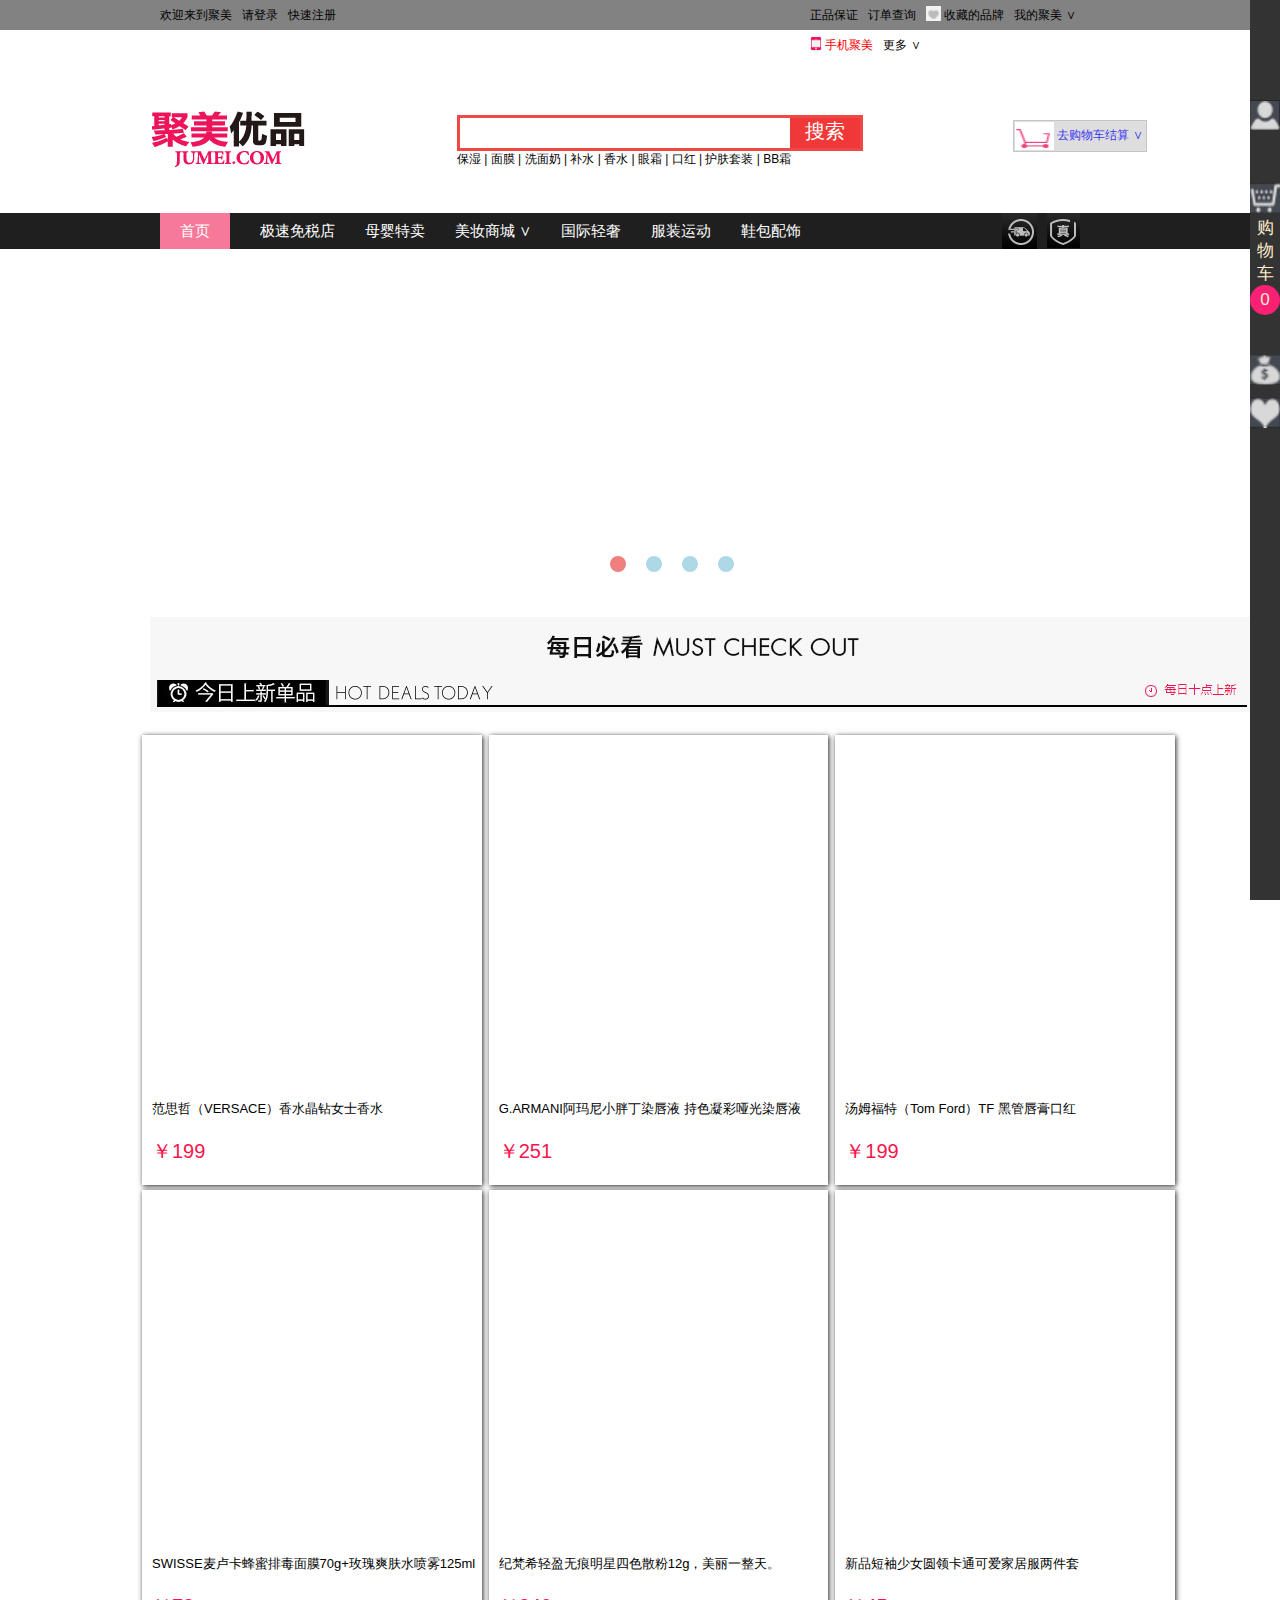
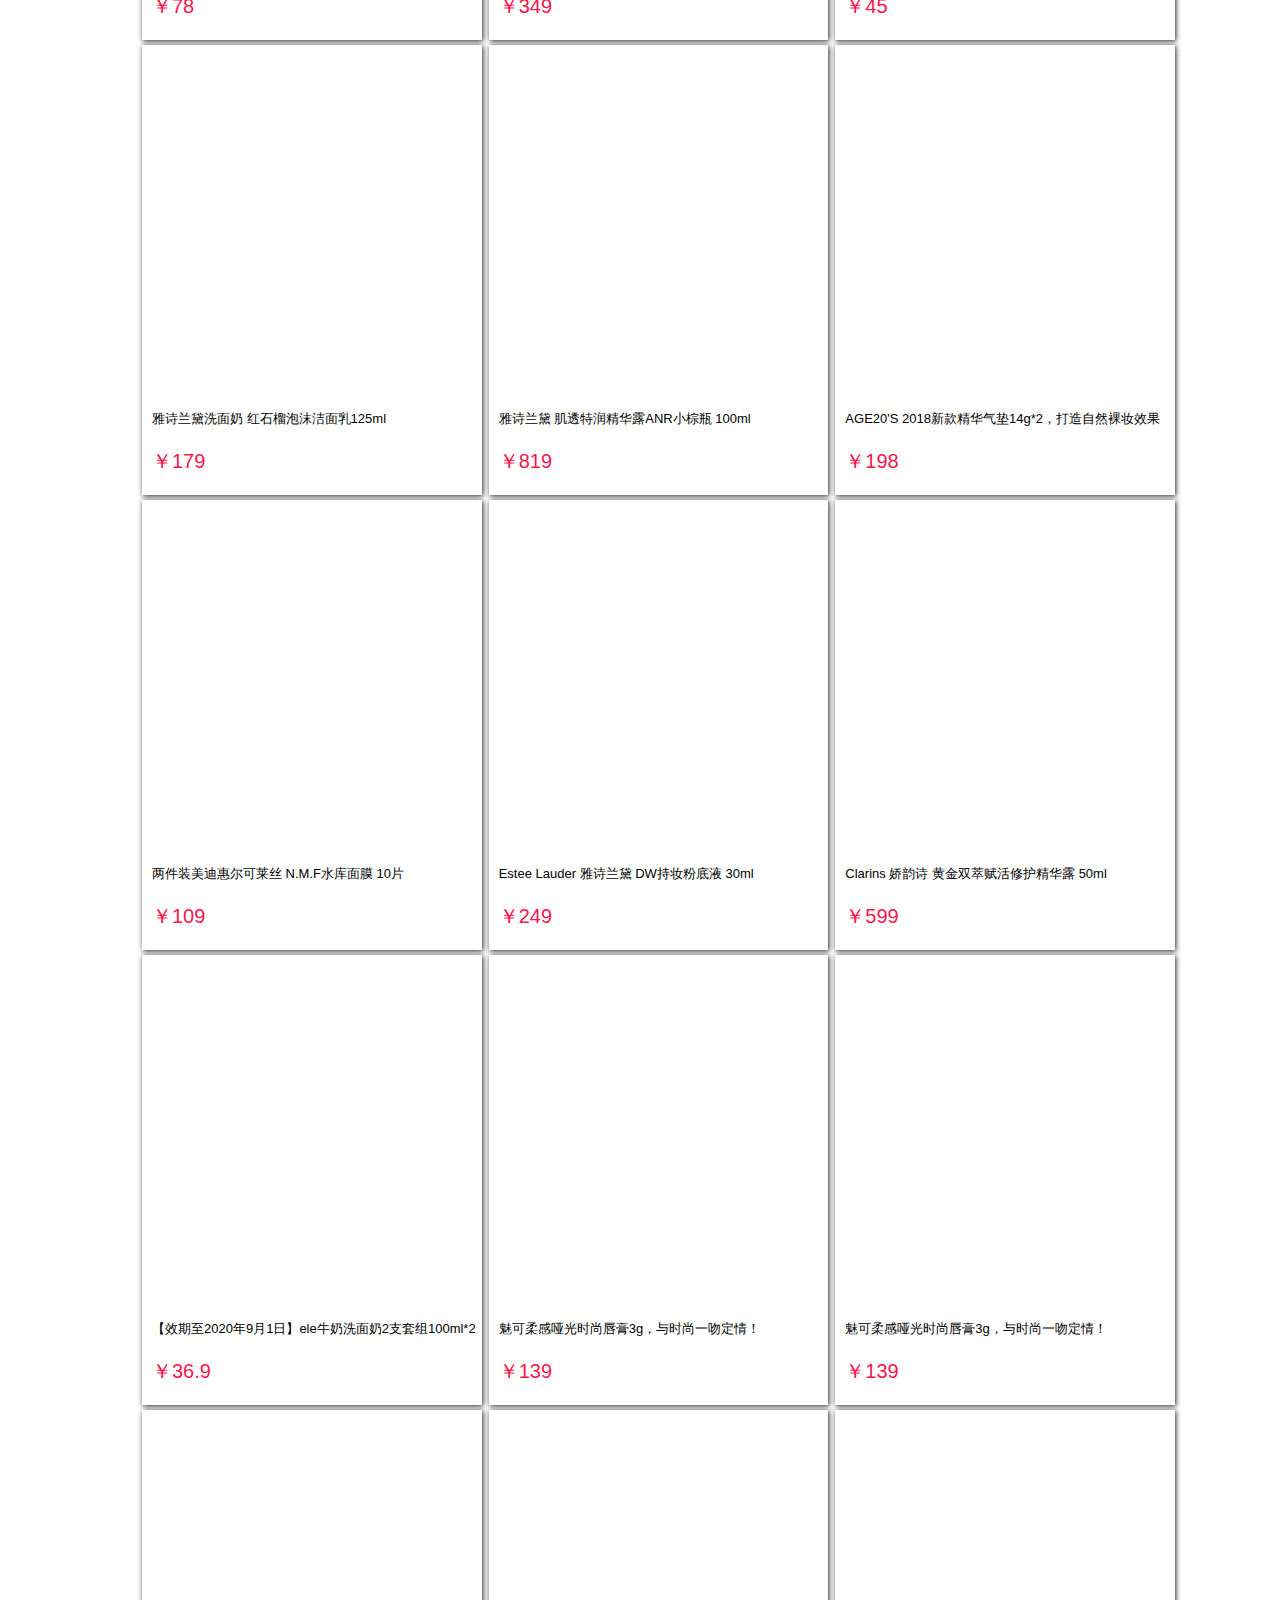
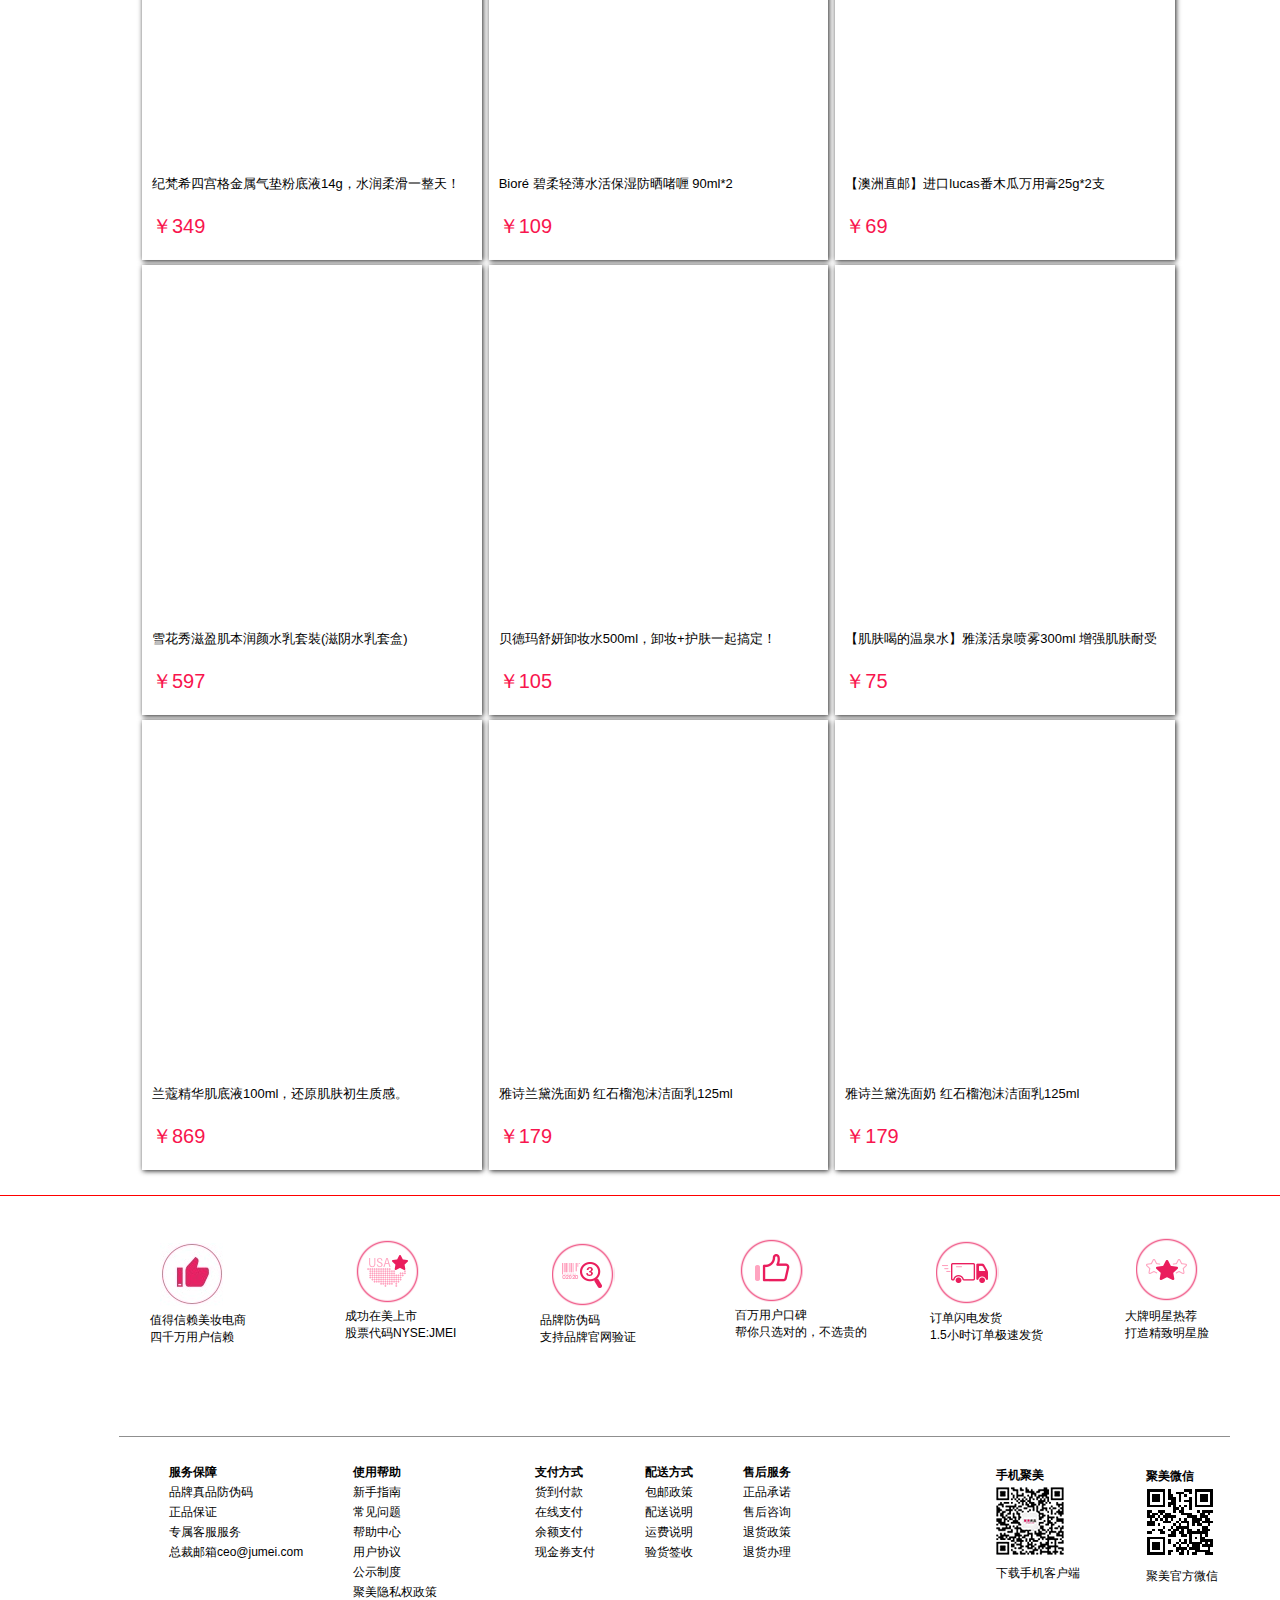
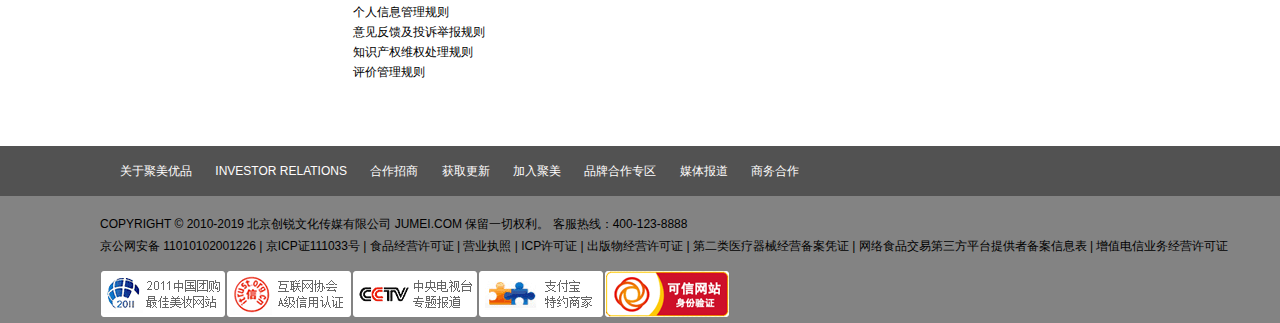
==== 聚美优品2/index.html @ dcc4bcd7 "聚美优品2" ====
<!DOCTYPE html>
<html lang="en">
<head>
    <meta charset="UTF-8">
    <meta name="viewport" content="width=device-width, initial-scale=1.0">
    <title>Document</title>
    <link rel="stylesheet" href="css/reset.min.css">
    <link rel="stylesheet" href="index.css">
</head>
<body>
    <div class="shopMall">
        <div class="header_top clearfix">
            <div class="header_top_left">
                <ul>
                    <li>
                        欢迎来到聚美
                    </li>
                    <li>
                        <a href="javascript:;">请登录</a>
                    </li>
                    <li>
                        <a href="javascript:;">快速注册</a>
                    </li>
                </ul>
            </div>
            <div class="header_top_right">
                <ul>
                    <li>
                        <a href="javascript:;">正品保证</a>
                    </li>
                    <li>
                        <a href="javascript:;">订单查询</a>
                    </li>
                    <li>
                        <img src="./img/心.png" alt="">
                        <a href="javascript:;">收藏的品牌</a>
                    </li>
                    <li id="cur">
                        <a href="javascript:;">我的聚美 &or;</a>
                    </li>
                    <li>
                        <img src="./img/shouji.png" alt="" class="icon">
                        <a href="javascript:;" class="cap">手机聚美</a>
                    </li>
                    <li id="cue">
                        <a href="javascript:;">更多 &or;</a>
                    </li>
                </ul>
            </div>
            <div class="header_top_right_bottom1">
                <ul class="lat1">
                    <li>我的订单</li>
                    <li>我的现金卷</li>
                    <li>我的红包</li>
                    <li>我的余额</li>
                    <li>我的提现退款</li>
                    <li>我的收藏</li>
                    <li>我的心愿单</li>
                    <li>会员中心</li>
                    <li>礼品卡退换</li>
                </ul>
            </div>
            <div class="header_top_right_bottom2">
                <div class="lat2">
                    <div>
                        <a href="javascript:;">邀请好友</a>
                    </div>
                    <div>
                        <a href="javascript:;">加入收藏</a>
                    </div>
                    <div>
                        <!-- <div id="sina">
                            <img src="./img/sina_er.png" alt="">
                        </div> -->
                        <div id="sina1">
                            <a href="javascript:;">新浪微博</a>
                        </div>
                    </div>
                    <div>
                        <!-- <div class="weixin">
                            <img src="./img/jumei_weixin_header1.png" alt="">
                        </div> -->
                        <a href="javascript:;">聚美微信</a>
                    </div>
                    <div>
                        <a href="javascript:;">百度贴吧</a>
                    </div>
                    <div>
                        <!-- <div class="qq">
                            <img src="./img/qq_er.png" alt="">
                        </div>  -->
                        <a href="javascript:;">腾讯微博</a>
                    </div>
                    <div>
                        <!-- <div class="ren">
                            <img src="./img/renren_er.png" alt="">
                        </div> -->
                        <a href="javascript:;">人人公众</a>
                    </div>
                </div>
            </div>
        </div>
        <div class="header_middle clearfix">
            <div class="header_middle_logo" id="middle">
                <img src="./img/logo.png" alt="">
            </div>
            <div class="header_middle_search" id="middle">
                <div class="header_middle_search_up">
                    <a href="javascript:;">搜索</a>
                </div>
                <div class="header_middle_search_bottom">
                    保湿 | 面膜 | 洗面奶 | 补水 | 香水 | 眼霜 | 口红 | 护肤套装 | BB霜
                </div>
            </div>
            <div class="header_middle_car" id="middle">
                <img src="./img/cart.gif" alt="">
                <a href="javascript:;">去购物车结算 &or;</a>
            </div>
            <div class="header_middle_car_in">
                <p>购物车中还没有商品，</p>
                <p>快去挑选心爱的商品吧！</p>
            </div>
        </div>
        <div class="header_bottom clearfix">
            <div class="header_middle_left">
                <ul>
                    <li class="page">
                        <a href="javascript:;">首页</a>
                    </li>
                    <li>
                        <a href="javascript:;">极速免税店</a>
                    </li>
                    <li>
                        <a href="javascript:;">母婴特卖</a>
                    </li>
                    <li>
                        <a href="javascript:;">美妆商城 &or;</a>
                    </li>
                    <li>
                        <a href="javascript:;">国际轻奢</a>
                    </li>
                    <li>
                        <a href="javascript:;">服装运动</a>
                    </li>
                    <li>
                        <a href="javascript:;">鞋包配饰</a>
                    </li>
                </ul>
            </div>
            <div class="header_middle_right">
                <ul>
                    <li>
                        <a href="javascript:;">
                            <img src="./img/zhen.png" alt="">
                        </a>
                    </li>
                    <li>
                        <a href="javascript:;">
                            <img src="./img/che.png" alt="">
                        </a>
                    </li>
                </ul>
            </div>
        </div>
        <div class="banner">
            <div class="wrapper">
                <div class="slide">
                    <img src="./img/1.png" alt="">
                </div>
                <div class="slide">
                    <img src="./img/2.png" alt="">
                </div>
                <div class="slide">
                    <img src="./img/3.png" alt="">
                </div>
                <div class="slide">
                    <img src="./img/4.png" alt="">
                </div>
            </div>
            <ul class="pagination">
                <li class="active"></li>
                <li></li>
                <li></li>
                <li></li>
            </ul>
        </div>
        <div class="banner_top">
            <div class="banner_logo">
                <img src="./img/7.png" alt="">
            </div>
        </div>
        <div class="contain">
            <div class="column">
                <!-- <div class="card">
                    <a href="#">
                        <div class="lazyImageBox">
                            <img src="img/QQ图片20200507163438.png" alt="" data-image="img/QQ图片20200507163438.png">
                            <div class="ground">
                            </div>
                            <div class="left">
                                <p>+加入购物车</p>
                            </div>
                            <div class="right">
                                <p>海外直采</p>
                            </div>
                        </div>
                        <p class="maid">whoo 后 拱辰享 美 奢华黄金气垫 BB霜 CC霜 遮瑕</p>
                        <p class="meid">￥279</p>
                    </a>
                </div> -->
            </div>
            <div class="column">
            </div>
            <div class="column">
            </div>
        </div>
        <div class="footer clearfix"> 
            <div class="footer_top">
                <ul>
                    <li class="ltems1">
                        <img src="./img/8.png" alt="">
                        <p class="list">值得信赖美妆电商</p>
                        <p class="last">四千万用户信赖</p>
                    </li>
                    <li class="ltems2">
                        <img src="./img/9.png" alt="">
                        <p class="list">成功在美上市</p>
                        <p class="last">股票代码NYSE:JMEI</p>
                    </li>
                    <li class="ltems3">
                        <img src="./img/10.png" alt="">
                        <p class="list">品牌防伪码</p>
                        <p class="last">支持品牌官网验证</p>
                    </li>
                    <li class="ltems4">
                        <img src="./img/11.png" alt="">
                        <p class="list">百万用户口碑</p>
                        <p class="last">帮你只选对的，不选贵的</p>
                    </li>
                    <li class="ltems5">
                        <img src="./img/12.png" alt="">
                        <p class="list">订单闪电发货</p>
                        <p class="last">1.5小时订单极速发货</p>
                    </li>
                    <li class="ltems6">
                        <img src="./img/13.png" alt="">
                        <p class="list">大牌明星热荐</p>
                        <p class="last">打造精致明星脸</p>
                    </li class="ltems1">
                </ul>
            </div>
            <div class="footer_face">
                <div class="footer_face_left">
                    <dl>
                        <h4>服务保障</h4>
                        <dd>品牌真品防伪码</dd>
                        <dd>正品保证</dd>
                        <dd>专属客服服务</dd>
                        <dd>总裁邮箱ceo@jumei.com</dd>
                    </dl>
                    <dl>
                        <h4>使用帮助</h4>
                        <dd>新手指南</dd>
                        <dd>常见问题</dd>
                        <dd>帮助中心</dd>
                        <dd>用户协议</dd>
                        <dd>公示制度</dd>
                        <dd>聚美隐私权政策</dd>
                        <dd>个人信息管理规则</dd>
                        <dd>意见反馈及投诉举报规则</dd>
                        <dd>知识产权维权处理规则</dd>
                        <dd>评价管理规则</dd>
                    </dl>
                    <dl>
                        <h4>支付方式</h4>
                        <dd>货到付款</dd>
                        <dd>在线支付</dd>
                        <dd>余额支付</dd>
                        <dd>现金券支付</dd>
                    </dl>
                    <dl>
                        <h4>配送方式</h4>
                        <dd>包邮政策</dd>
                        <dd>配送说明</dd>
                        <dd>运费说明</dd>
                        <dd>验货签收</dd> 
                    </dl>
                    <dl>
                        <h4>售后服务</h4>
                        <dd>正品承诺</dd>
                        <dd>售后咨询</dd>
                        <dd>退货政策</dd>
                        <dd>退货办理</dd>
                    </dl>
                </div>
                <div class="footer_face_right">
                    <div class="footer_face_right_iphone">
                        <h4>手机聚美</h4>
                        <img src="./img/14.png" alt="">
                        <p>下载手机客户端</p>
                    </div>
                    <div class="footer_face_right_window">
                        <h4>聚美微信</h4>
                        <img src="./img/15.png" alt="">
                        <p>聚美官方微信</p>
                    </div>
                </div>
            </div>
        </div>
        <div class="bottom clearfix">
            <div class="footer_arm clearfix">
                <div class="footer_arm_top"> 
                    <a href="javascript:;">关于聚美优品</a>
                    <a href="javascript:;">INVESTOR RELATIONS</a>
                    <a href="javascript:;">合作招商</a>
                    <a href="javascript:;">获取更新</a>
                    <a href="javascript:;">加入聚美</a>
                    <a href="javascript:;">品牌合作专区</a>
                    <a href="javascript:;">媒体报道</a>
                    <a href="javascript:;">商务合作</a>  
                </div>
            </div>
            <div class="footer_eyes clearfix">
                <div class="footer_eyes_bottom">
                    <p>COPYRIGHT © 2010-2019 北京创锐文化传媒有限公司 JUMEI.COM 保留一切权利。 客服热线：400-123-8888</p>
                    <p>京公网安备 11010102001226 | 京ICP证111033号 | 食品经营许可证 | 营业执照 | ICP许可证 | 出版物经营许可证 | 第二类医疗器械经营备案凭证 | 网络食品交易第三方平台提供者备案信息表 | 增值电信业务经营许可证
                    </p>
                    <img src="./img/footer_btm_icon.png" alt="">
                </div>
            </div>
        </div>
        <!-- <div class="navigation_left" id="">
            <img src="./img/26.png" alt="">
        </div> -->
        <div class="navigation_left" id="coom">
            <div class="navigation_left_top" id="cood">
                <p>聚美首页</p>
            </div>
            <div class="navigation_left_tiddle" id="cool">
                <p>每日必看</p>
            </div>
            <div class="navigation_left_bottom" id="coos">
                <p>上新单品</p>
            </div>
        </div>
        <div class="navigation_sidebar">
            <div class="navigation_sidebar_nav1">
                <img src="./img/20.png" alt="">
                <div class="navigation_sidebar_nav1_shop">
                    <img src="./img/25.png" alt="" id="shop1">
                    <img src="./img/26.jpg" alt="" id="shop2">
                    <p id="shop3">你好请<a href="">登录</a>|<a href="">注册</a></p>
                    <p id="shop4">我的订单</p>
                    <p id="shop5">我的收藏</p>
                </div>
            </div>
            <div class="navigation_sidebar_nav2">
                <img src="./img/21.png" alt="">
                <p>购物车</p>
                <div class="navigation_sidebar_nav2_num">
                    <p>0</p>
                </div>
            </div>
            <div class="navigation_sidebar_nav3">
                <img src="./img/22.png" alt="">
                <div class="navigation_sidebar_nav3_property">
                    <p>我的财产</p>
                </div>
                <em></em>
            </div>
            <div class="navigation_sidebar_nav4">
                <img src="./img/23.png" alt="">
                <div class="navigation_sidebar_nav4_wish">
                    <p>我的心愿单</p>
                    <em></em>
                </div>
                
            </div>
        </div>
    </div>
</body>
    <script src="./js/jquery.min.js"></script>
    <script src="./js/planting.js"></script>
    <script src="./js/loading.js"></script>
    <script src="./js/down.js"></script>
    <script>
		window.onscroll = function () {
			let sT = document.documentElement.scrollTop,
				cH = document.documentElement.clientHeight;
			if (sT >= cH) {
				coom.style.display = 'block';
			} else {
				coom.style.display = 'none';
			}
		};
		cood.onclick = function () {
			document.documentElement.scrollTop = 0;
        };
        cool.onclick = function () {
			document.documentElement.scrollTop = 600;
        };
        coos.onclick = function () {
			document.documentElement.scrollTop = 650;
        };
    </script>
</html>
---- 聚美优品2/index.css ----
body {
  height: 100%;
}
html {
  height: 100%;
}
.shopMall {
  width: 100%;
  height: 100%;
  position: relative;
  top: 0;
  left: 0;
}
.shopMall .header_top {
  position: relative;
  width: 100%;
  height: 30px;
  line-height: 30px;
  background: #838282;
  margin: 0 auto;
  /*position: absolute;
        left: 0;
        top: 0;*/
}
.shopMall .header_top .header_top_left {
  padding-left: 150px;
}
.shopMall .header_top .header_top_left ul li:nth-child(1) {
  padding-left: -10px;
}
.shopMall .header_top .header_top_left ul li {
  padding-left: 10px;
  float: left;
}
.shopMall .header_top .header_top_left ul li a {
  color: black;
}
.shopMall .header_top .header_top_left ul li a:hover {
  color: red;
  cursor: pointer;
}
.shopMall .header_top .header_top_right {
  margin-left: 800px;
  padding-right: 150px;
}
.shopMall .header_top .header_top_right ul li {
  padding-left: 10px;
  float: left;
}
.shopMall .header_top .header_top_right ul li a {
  color: black;
}
.shopMall .header_top .header_top_right ul li a:hover {
  color: red;
  cursor: pointer;
}
.shopMall .header_top .header_top_right ul li img {
  display: inline-block;
  vertical-align: middle;
  width: 15px;
  height: 15px;
  margin-bottom: 5px;
}
.shopMall .header_top .header_top_right ul li .cap {
  color: red;
}
.shopMall .header_top .header_top_right ul li .icon {
  width: 12px;
  height: 15px;
}
.shopMall .header_top .header_top_right_bottom1 {
  display: none;
  z-index: 10;
  position: absolute;
  right: 250px;
  top: 29px;
  border: 1px solid #b4b4b4;
}
.shopMall .header_top .header_top_right_bottom1 .lat1 {
  width: 100px;
  height: 280px;
  background-color: #ffffff;
}
.shopMall .header_top .header_top_right_bottom1 .lat1 li {
  margin-left: 15px;
}
.shopMall .header_top .header_top_right_bottom1 .lat1 li:hover {
  color: red;
  cursor: pointer;
}
.shopMall .header_top .header_top_right_bottom2 {
  background-color: white;
  z-index: 10;
  display: none;
  position: absolute;
  right: 90px;
  top: 30px;
  border: 1px solid #b4b4b4;
  text-align: center;
}
.shopMall .header_top .header_top_right_bottom2 .lat2 {
  width: 100px;
  height: 250px;
}
.shopMall .header_top .header_top_right_bottom2 .lat2 .sina {
  background-color: #f8caa2;
  position: absolute;
  top: 0;
  left: -65px;
  width: 85px;
  height: 85px;
  border: 1px solid #b4b4b4;
  text-align: center;
}
.shopMall .header_top .header_top_right_bottom2 .lat2 .sina img {
  width: 70px;
  height: 70px;
  margin-top: 5px;
}
.shopMall .header_top .header_top_right_bottom2 .lat2 .weixin {
  background-color: #f8caa2;
  position: absolute;
  top: 0;
  left: -65px;
  width: 85px;
  height: 85px;
  border: 1px solid #b4b4b4;
  text-align: center;
}
.shopMall .header_top .header_top_right_bottom2 .lat2 .weixin img {
  width: 70px;
  height: 70px;
  margin-top: 5px;
}
.shopMall .header_top .header_top_right_bottom2 .lat2 .qq {
  background-color: #f8caa2;
  position: absolute;
  top: 0;
  left: -65px;
  width: 85px;
  height: 85px;
  border: 1px solid #b4b4b4;
  text-align: center;
}
.shopMall .header_top .header_top_right_bottom2 .lat2 .qq img {
  width: 70px;
  height: 70px;
  margin-top: 5px;
}
.shopMall .header_top .header_top_right_bottom2 .lat2 .ren {
  background-color: #f8caa2;
  position: absolute;
  top: 0;
  left: -65px;
  width: 85px;
  height: 85px;
  border: 1px solid #b4b4b4;
  text-align: center;
}
.shopMall .header_top .header_top_right_bottom2 .lat2 .ren img {
  width: 70px;
  height: 70px;
  margin-top: 5px;
}
.shopMall .header_top .header_top_right_bottom2 .lat2 a {
  color: black;
}
.shopMall .header_top .header_top_right_bottom2 .lat2 a:hover {
  color: red;
}
.shopMall .header_middle {
  display: inline-block;
  width: 1349px;
  height: 100px;
  margin-top: 50px;
  margin-left: 150px;
  /*.header_middle_logo{
            position: absolute;
            left: 150px;
            top: 0;
        }*/
}
.shopMall .header_middle #middle {
  float: left;
}
.shopMall .header_middle .header_middle_search {
  /*position: absolute;
            left: 470px;
            top: 0;*/
  margin-left: 150px;
}
.shopMall .header_middle .header_middle_search .header_middle_search_up {
  margin-top: 5px;
  width: 400px;
  height: 30px;
  border: 3px solid #f04747;
}
.shopMall .header_middle .header_middle_search .header_middle_search_up a {
  width: 70px;
  height: 30px;
  text-align: center;
  background-color: #f03838;
  font-size: 20px;
  float: right;
  color: #fff;
}
.shopMall .header_middle .header_middle_car {
  width: 130px;
  background-color: #d8d6d6;
  opacity: 0.8;
  /*position: absolute;
            top: 10px;
            right: 180px;*/
  border: 1px solid #b8b7b7;
  padding: 1px 1px;
  margin-left: 150px;
  margin-top: 10px;
}
.shopMall .header_middle .header_middle_car img {
  display: inline-block;
  vertical-align: middle;
  width: 39px;
  height: 28px;
}
.shopMall .header_middle .header_middle_car_in {
  position: absolute;
  right: 202px;
  top: 122px;
  display: none;
  width: 180px;
  height: 50px;
  z-index: 10;
  border: 1px solid #bbbbbb;
}
.shopMall .header_middle .header_middle_car_in p {
  text-align: center;
}
.shopMall .header_bottom {
  width: 100%;
  line-height: 36px;
  height: 36px;
  background: #1f1f1f;
}
.shopMall .header_bottom .header_middle_left {
  margin-left: 130px;
  font-size: 15px;
}
.shopMall .header_bottom .header_middle_left .page {
  width: 70px;
  height: 36px;
  line-height: 36px;
  background-color: #f67999;
  text-align: center;
}
.shopMall .header_bottom .header_middle_left li {
  float: left;
  margin-left: 30px;
}
.shopMall .header_bottom .header_middle_left li a {
  color: #fff;
}
.shopMall .header_bottom .header_middle_right {
  margin-right: 200px;
}
.shopMall .header_bottom .header_middle_right li {
  float: right;
  margin-left: 10px;
}
.shopMall .banner {
  display: inline-block;
  position: relative;
  top: -13px;
  left: 0;
  width: 1349px;
  height: 351px;
  overflow: hidden;
}
.shopMall .banner .wrapper {
  width: 100%;
  height: 100%;
  overflow: hidden;
}
.shopMall .banner .wrapper .slide {
  position: absolute;
  top: 0;
  left: 0;
  z-index: 0;
  opacity: 0;
  transition: opacity 0.3s;
}
.shopMall .banner .wrapper .slide img {
  width: 1366px;
  height: 351px;
  overflow: hidden;
}
.shopMall .banner .wrapper .slide .slide:nth-child(1) {
  z-index: 1;
  opacity: 1;
}
.shopMall .banner .pagination {
  width: 150px;
  position: relative;
  bottom: 50px;
  left: 50%;
  z-index: 1;
  transform: translateX(-50%);
  padding: 5px 10px;
  background: rgba(255, 255, 255, 0.3);
  font-size: 0;
  border-radius: 26px;
}
.shopMall .banner .pagination li {
  display: inline-block;
  margin: 0 10px;
  width: 16px;
  height: 16px;
  border-radius: 50%;
  background: lightblue;
  cursor: pointer;
}
.shopMall .banner .pagination .active {
  background: lightcoral;
}
.shopMall .banner_top {
  width: 1120px;
  margin: 0 auto;
  margin-left: 150px;
  overflow: hidden;
}
.shopMall .contain {
  box-sizing: border-box;
  margin: 20px auto;
  padding-left: 30px;
  width: 1070px;
  display: flex;
  justify-content: space-between;
  align-items: flex-start;
}
.shopMall .contain .column {
  box-sizing: border-box;
  width: 350px;
  margin-left: 7px;
}
.shopMall .contain .column .card {
  position: relative;
  margin-bottom: 5px;
  background: #FFF;
  box-shadow: 1px 1px 5px 0 #222;
  overflow: hidden;
}
.shopMall .contain .column .card .lazyImageBox .ground {
  display: none;
  position: absolute;
  top: 0;
  left: 0;
  width: 351px;
  height: 363px;
  background: #ebebeb;
  opacity: 0.3;
}
.shopMall .contain .column .card .lazyImageBox .left {
  display: none;
  float: right;
  width: 80px;
  height: 30px;
  margin-top: 10px;
  margin-right: 10px;
  line-height: 30px;
  padding-left: 15px;
  background-color: #ff0033;
  color: #fff;
  position: absolute;
  right: 0;
  top: 0;
}
.shopMall .contain .column .card .lazyImageBox .right {
  display: none;
  position: absolute;
  bottom: 100px;
  left: 0;
  width: 351px;
  height: 30px;
  line-height: 30px;
  background-color: #f537ac;
  opacity: 0.6;
  /*p{
                            width: 351px;
                            height: 30px;
                            line-height: 30px;
                            padding-top: 300px;
                            text-align: center;
                            color: rgb(10, 10, 10);
                            background-color: blueviolet;
                        }*/
}
.shopMall .contain .column .card .lazyImageBox .right p {
  text-align: center;
  color: #000000;
}
.shopMall .contain .column .card .maid {
  margin-left: 10px;
  font-size: 13px;
  color: black;
}
.shopMall .contain .column .card .meid {
  margin-left: 10px;
  padding: 20px 0 ;
  color: #f8154e;
  font-size: 20px;
}
.shopMall .contain .column .card:hover .ground {
  display: block;
}
.shopMall .contain .column .card:hover .left {
  display: block;
}
.shopMall .contain .column .card:hover .right {
  display: block;
}
.shopMall .footer {
  width: 1349px;
  border-top: 1px solid red;
}
.shopMall .footer .footer_top {
  width: 100%;
  height: 240px;
  margin-left: 135px;
}
.shopMall .footer .footer_top ul li {
  width: 180px;
  height: 200px;
  margin-left: 15px;
  margin-top: 40px;
  float: left;
}
.shopMall .footer .footer_face {
  width: 1111px;
  border-top: 1px solid #8f8f8f;
  margin: 0 auto;
}
.shopMall .footer .footer_face .footer_face_left {
  padding-top: 25px;
}
.shopMall .footer .footer_face .footer_face_left dl {
  float: left;
  margin-left: 50px;
  line-height: 20px;
}
.shopMall .footer .footer_face .footer_face_left dl dt {
  font-weight: 200;
}
.shopMall .footer .footer_face .footer_face_right {
  float: right;
  line-height: 20px;
}
.shopMall .footer .footer_face .footer_face_right .footer_face_right_iphone {
  position: relative;
  top: 0;
  right: 150px;
  padding: 3px 0;
}
.shopMall .footer .footer_face .footer_face_right .footer_face_right_window {
  position: relative;
  top: -120px;
  right: 0;
}
.shopMall .footer .footer_face .footer_face_right .footer_face_right_window img {
  padding: 3px 0;
}
.shopMall .bottom {
  margin-top: 40px;
  width: 1366px;
}
.shopMall .bottom .footer_arm {
  width: 100%;
  height: 50px;
  line-height: 50px;
  background: #525252;
}
.shopMall .bottom .footer_arm .footer_arm_top {
  margin-left: 100px;
}
.shopMall .bottom .footer_arm .footer_arm_top a {
  margin-left: 20px;
  color: #fffdfd;
}
.shopMall .bottom .footer_arm .footer_arm_top a :nth-child(1) {
  margin-left: -20px;
}
.shopMall .bottom .footer_eyes {
  height: 100%;
  padding-top: 15px;
  padding-left: 100px;
  background-color: #838383;
}
.shopMall .bottom .footer_eyes .footer_eyes_bottom p {
  padding-top: 5px;
}
.shopMall .bottom .footer_eyes .footer_eyes_bottom img {
  margin-top: 15px;
}
.shopMall .navigation_left {
  z-index: 10;
  position: fixed;
  left: 80px;
  top: 200px;
  display: none;
}
.shopMall .navigation_left .navigation_left_top {
  width: 50px;
  height: 50px;
  line-height: 50px;
  background-color: #f6429c;
}
.shopMall .navigation_left .navigation_left_tiddle {
  width: 50px;
  height: 50px;
  line-height: 50px;
  background-color: #39fa27;
}
.shopMall .navigation_left .navigation_left_bottom {
  width: 50px;
  height: 50px;
  line-height: 50px;
  background-color: #fb4007;
}
.shopMall .navigation_sidebar {
  z-index: 10;
  position: fixed;
  right: 0;
  top: 0;
  width: 30px;
  height: 100%;
  background: #333333;
}
.shopMall .navigation_sidebar .navigation_sidebar_nav1 {
  margin-top: 100px;
  text-align: center;
  cursor: pointer;
}
.shopMall .navigation_sidebar .navigation_sidebar_nav1 img {
  position: relative;
  text-align: center;
  width: 30px;
  height: 30px;
}
.shopMall .navigation_sidebar .navigation_sidebar_nav1 .navigation_sidebar_nav1_shop {
  z-index: 10;
  display: none;
  width: 300px;
  height: 200px;
  position: absolute;
  border: 1px solid #949393;
  top: 100px;
  right: 30px;
  background-color: #ffffff;
}
.shopMall .navigation_sidebar .navigation_sidebar_nav1 .navigation_sidebar_nav1_shop #shop1 {
  width: 20px;
  height: 20px;
  float: right;
}
.shopMall .navigation_sidebar .navigation_sidebar_nav1 .navigation_sidebar_nav1_shop #shop2 {
  width: 52px;
  height: 52px;
  position: absolute;
  top: 10px;
  right: 120px;
  border-radius: 50%;
}
.shopMall .navigation_sidebar .navigation_sidebar_nav1 .navigation_sidebar_nav1_shop #shop3 {
  position: absolute;
  top: 90px;
  right: 50px;
  text-align: center;
  width: 200px;
  height: 20px;
  background-color: #fcfcfc;
  border-bottom: 1px solid #7c7c7c;
}
.shopMall .navigation_sidebar .navigation_sidebar_nav1 .navigation_sidebar_nav1_shop #shop3 a {
  color: red;
}
.shopMall .navigation_sidebar .navigation_sidebar_nav1 .navigation_sidebar_nav1_shop #shop4 {
  width: 70px;
  height: 30px;
  line-height: 30px;
  text-align: center;
  position: absolute;
  top: 120px;
  right: 150px;
  border: 1px solid #bebebe;
}
.shopMall .navigation_sidebar .navigation_sidebar_nav1 .navigation_sidebar_nav1_shop #shop5 {
  width: 70px;
  height: 30px;
  text-align: center;
  line-height: 30px;
  border: 1px solid #bebebe;
  position: absolute;
  top: 120px;
  right: 70px;
}
.shopMall .navigation_sidebar .navigation_sidebar_nav1:hover .navigation_sidebar_nav1_shop {
  display: block;
}
.shopMall .navigation_sidebar .navigation_sidebar_nav2 {
  cursor: pointer;
  margin-top: 50px;
  text-align: center;
}
.shopMall .navigation_sidebar .navigation_sidebar_nav2 img {
  text-align: center;
  width: 30px;
  height: 30px;
}
.shopMall .navigation_sidebar .navigation_sidebar_nav2 p {
  color: blanchedalmond;
  font-size: 17px;
}
.shopMall .navigation_sidebar .navigation_sidebar_nav2 .navigation_sidebar_nav2_num {
  width: 30px;
  height: 30px;
  line-height: 30px;
  background-color: #fa2174;
  border-radius: 50%;
}
.shopMall .navigation_sidebar .navigation_sidebar_nav3 {
  position: relative;
  cursor: pointer;
  margin-top: 40px;
  text-align: center;
}
.shopMall .navigation_sidebar .navigation_sidebar_nav3 img {
  text-align: center;
  width: 30px;
  height: 30px;
}
.shopMall .navigation_sidebar .navigation_sidebar_nav3 .navigation_sidebar_nav3_property {
  display: none;
  position: absolute;
  right: 40px;
  top: 0;
  width: 70px;
  height: 30px;
  text-align: center;
  line-height: 30px;
  background-color: #333333;
}
.shopMall .navigation_sidebar .navigation_sidebar_nav3 em {
  display: none;
  border: 7px solid;
  border-color: transparent transparent transparent #333333;
  position: absolute;
  left: -10px;
  top: 7px;
  z-index: 1;
}
.shopMall .navigation_sidebar .navigation_sidebar_nav3:hover .navigation_sidebar_nav3_property {
  display: block;
}
.shopMall .navigation_sidebar .navigation_sidebar_nav3:hover em {
  display: block;
}
.shopMall .navigation_sidebar .navigation_sidebar_nav4 {
  position: relative;
  margin-top: 10px;
  cursor: pointer;
  text-align: center;
}
.shopMall .navigation_sidebar .navigation_sidebar_nav4 img {
  text-align: center;
  width: 30px;
  height: 30px;
}
.shopMall .navigation_sidebar .navigation_sidebar_nav4 .navigation_sidebar_nav4_wish {
  display: none;
  position: absolute;
  right: 40px;
  top: 0;
  width: 70px;
  height: 30px;
  text-align: center;
  line-height: 30px;
  background-color: #333333;
  transition: transfrom 0.35s;
}
.shopMall .navigation_sidebar .navigation_sidebar_nav4 em {
  display: none;
  border: 7px solid;
  border-color: transparent transparent transparent #333333;
  position: absolute;
  right: -14px;
  top: 7px;
  z-index: 1;
}
.shopMall .navigation_sidebar .navigation_sidebar_nav4:hover .navigation_sidebar_nav4_wish {
  display: block;
}
.shopMall .navigation_sidebar .navigation_sidebar_nav4:hover em {
  display: block;
}
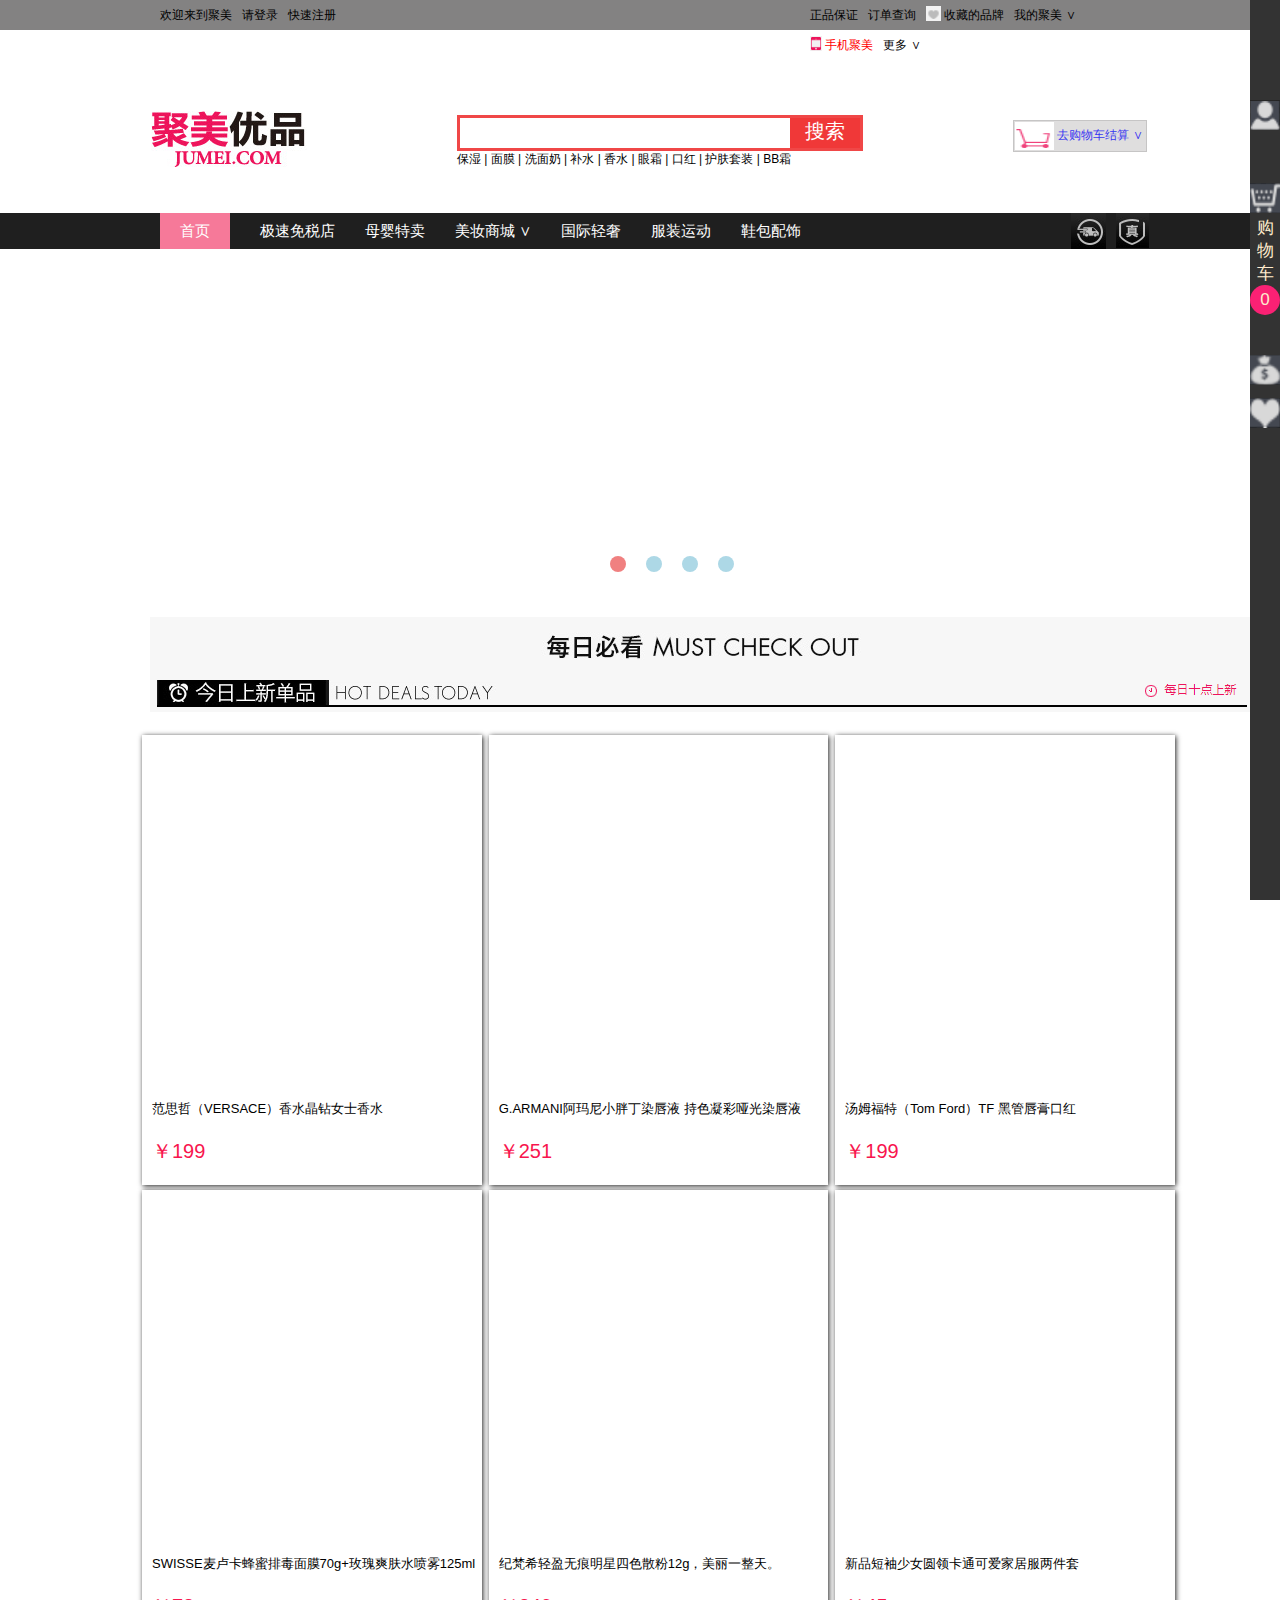
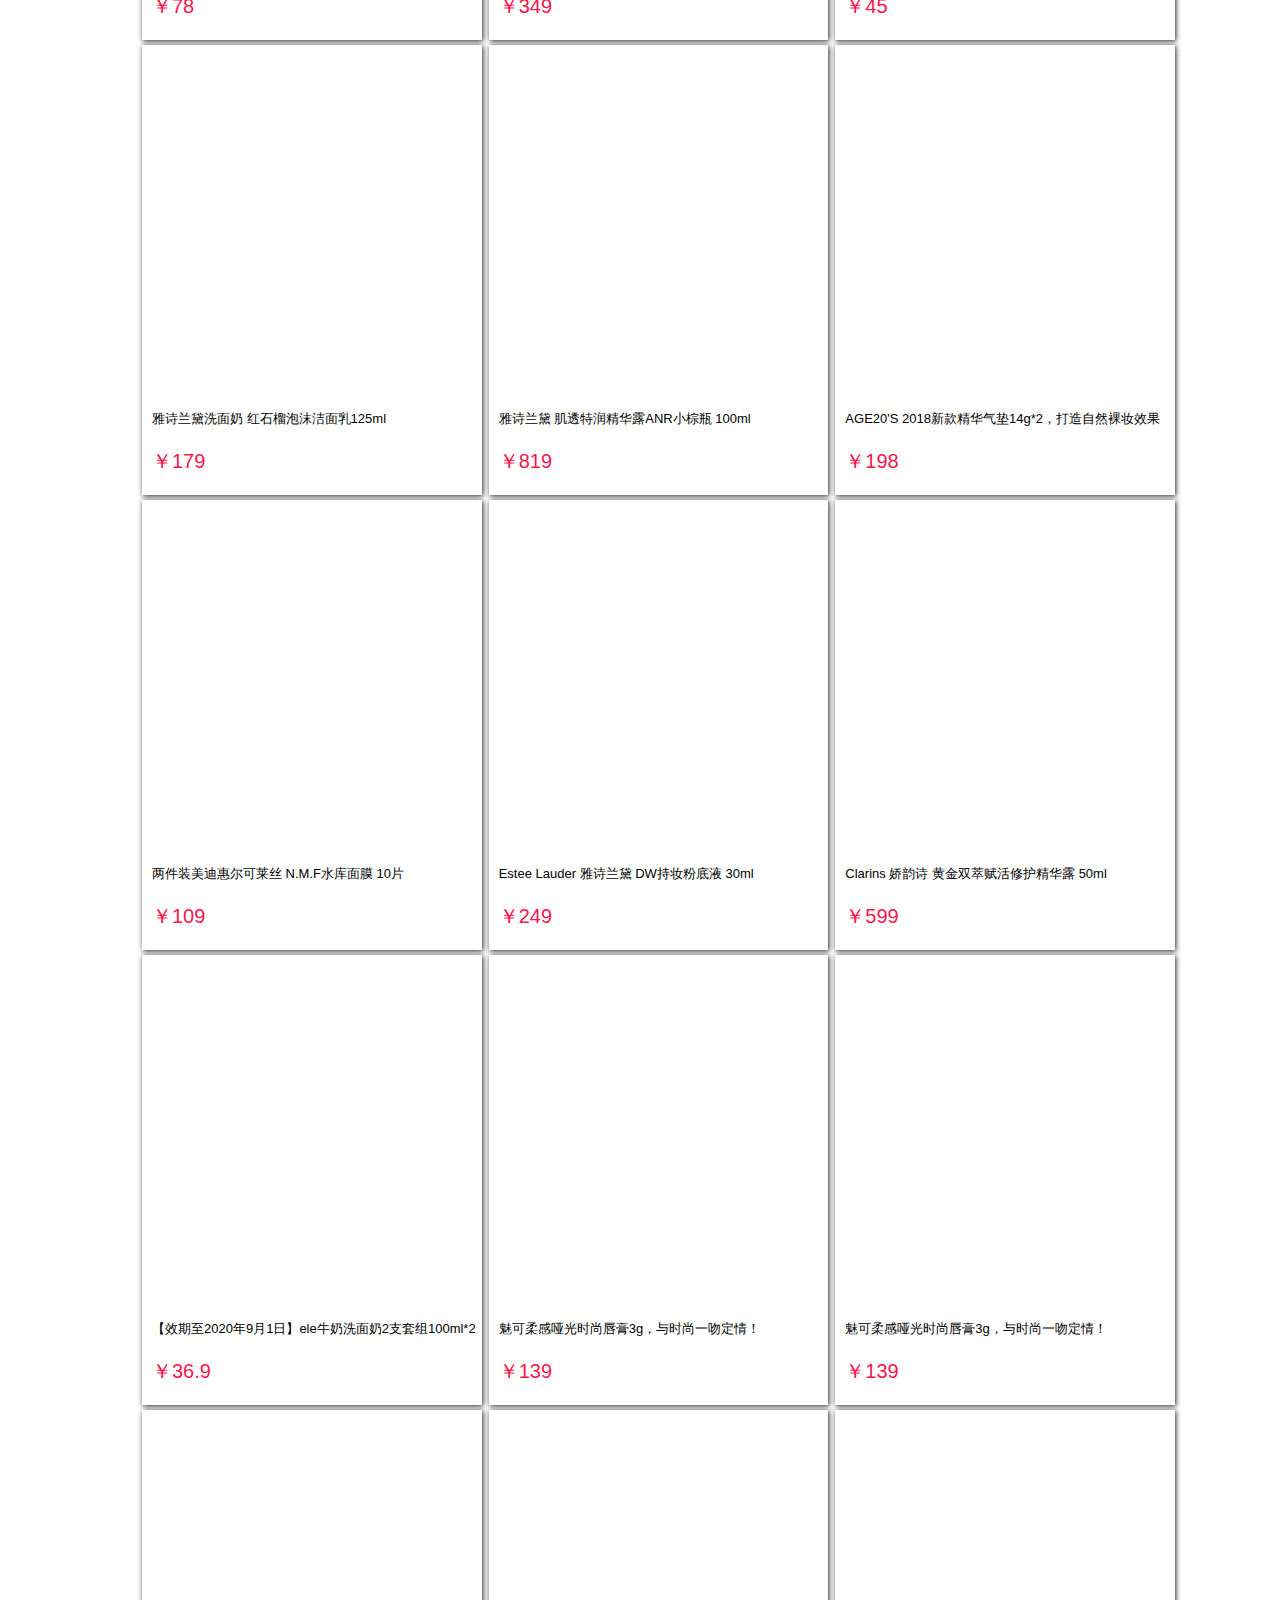
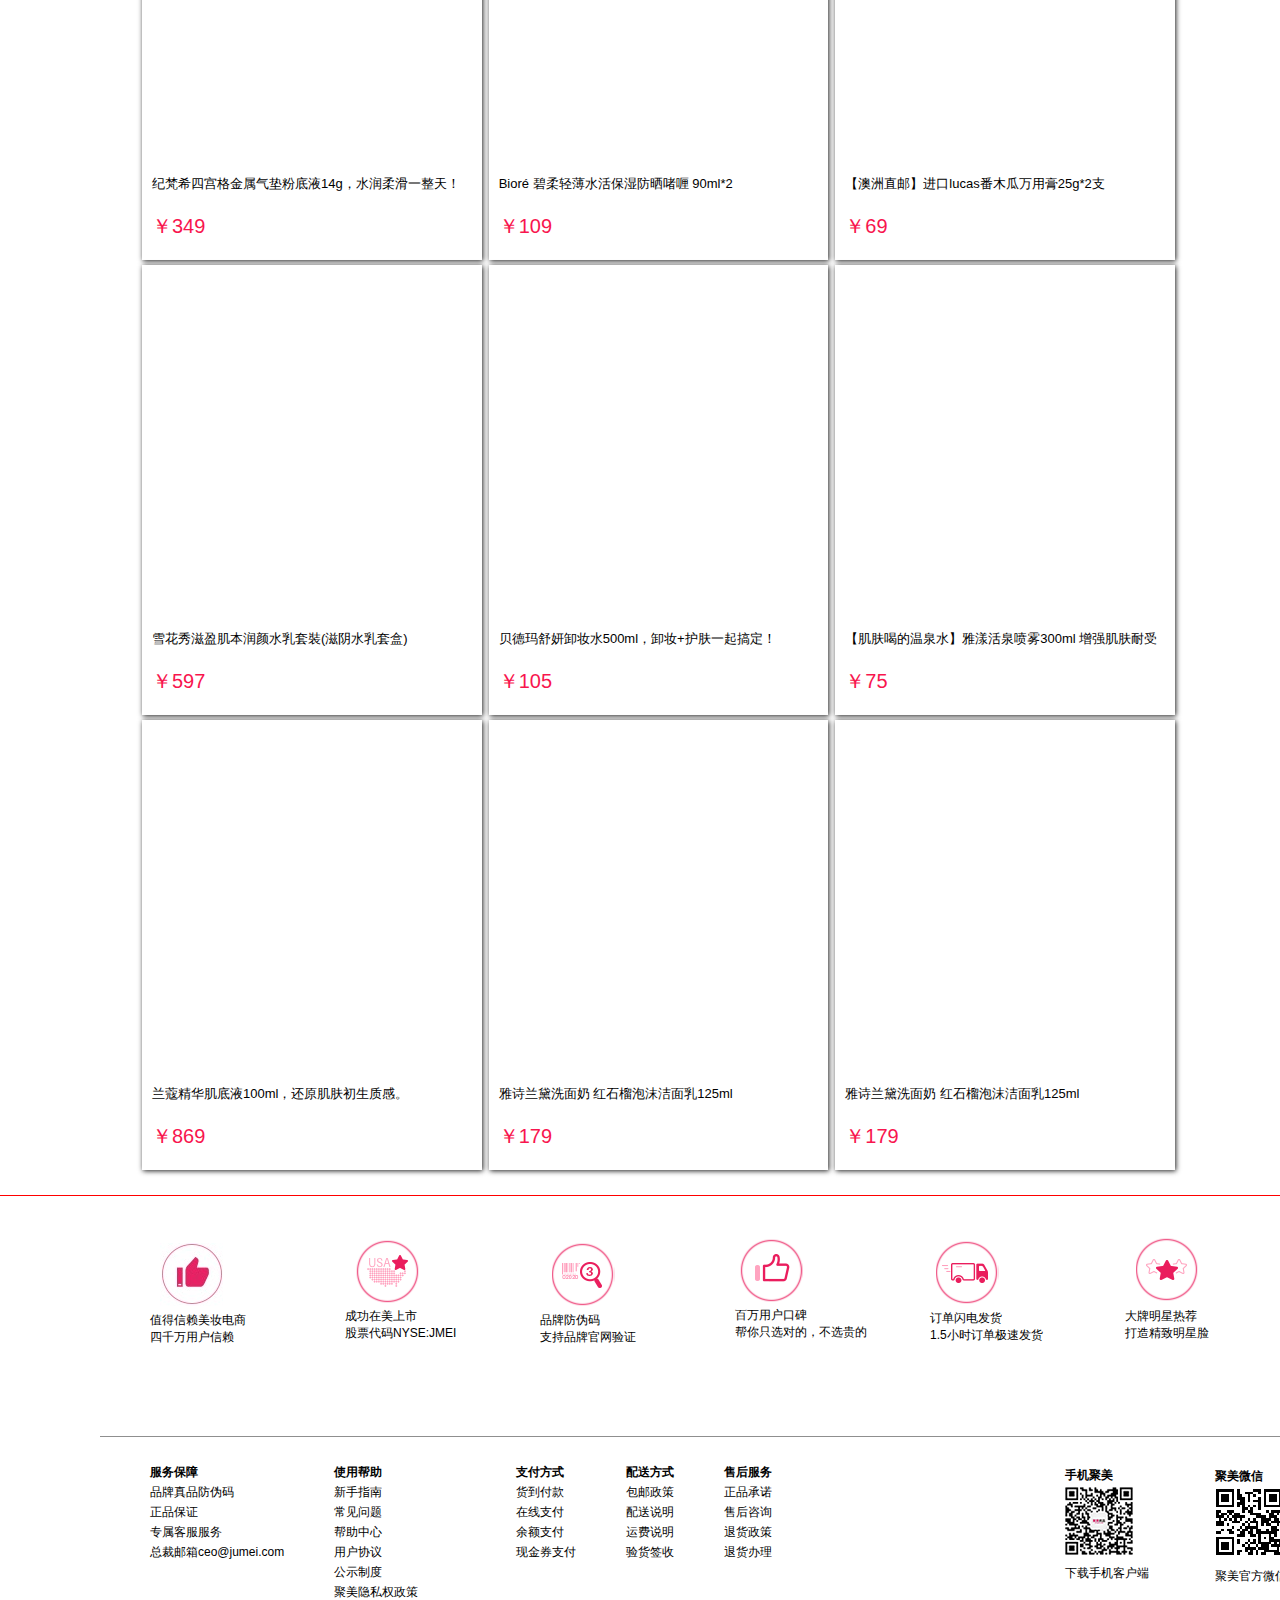
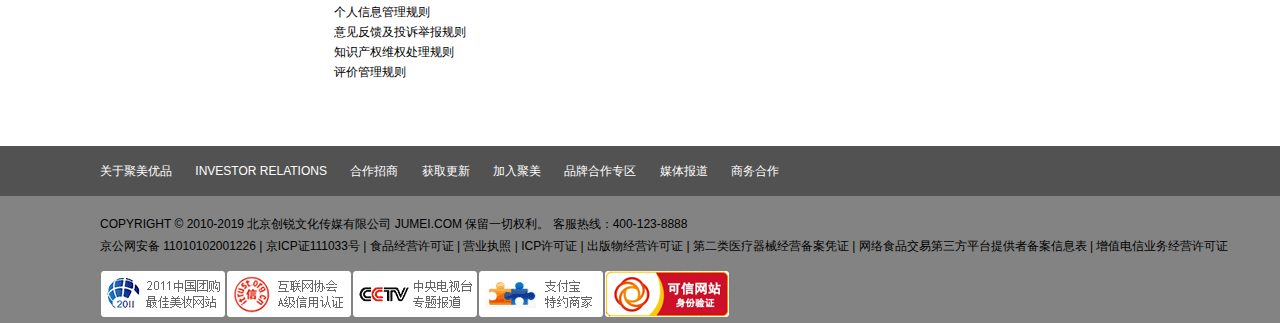
==== commit 45195899: "聚美优品3" ====
--- a/聚美优品2/index.html
+++ b/聚美优品2/index.html
@@ -191,23 +191,6 @@
         </div>
         <div class="contain">
             <div class="column">
-                <!-- <div class="card">
-                    <a href="#">
-                        <div class="lazyImageBox">
-                            <img src="img/QQ图片20200507163438.png" alt="" data-image="img/QQ图片20200507163438.png">
-                            <div class="ground">
-                            </div>
-                            <div class="left">
-                                <p>+加入购物车</p>
-                            </div>
-                            <div class="right">
-                                <p>海外直采</p>
-                            </div>
-                        </div>
-                        <p class="maid">whoo 后 拱辰享 美 奢华黄金气垫 BB霜 CC霜 遮瑕</p>
-                        <p class="meid">￥279</p>
-                    </a>
-                </div> -->
             </div>
             <div class="column">
             </div>
@@ -329,9 +312,6 @@
                 </div>
             </div>
         </div>
-        <!-- <div class="navigation_left" id="">
-            <img src="./img/26.png" alt="">
-        </div> -->
         <div class="navigation_left" id="coom">
             <div class="navigation_left_top" id="cood">
                 <p>聚美首页</p>
@@ -404,4 +384,23 @@
         };
     </script>
 </html>
-
+<!-- <div class="navigation_left" id="">
+            <img src="./img/26.png" alt="">
+        </div> -->
+        <!-- <div class="card">
+            <a href="#">
+                <div class="lazyImageBox">
+                    <img src="img/QQ图片20200507163438.png" alt="" data-image="img/QQ图片20200507163438.png">
+                    <div class="ground">
+                    </div>
+                    <div class="left">
+                        <p>+加入购物车</p>
+                    </div>
+                    <div class="right">
+                        <p>海外直采</p>
+                    </div>
+                </div>
+                <p class="maid">whoo 后 拱辰享 美 奢华黄金气垫 BB霜 CC霜 遮瑕</p>
+                <p class="meid">￥279</p>
+            </a>
+        </div> -->
--- a/聚美优品2/index.css
+++ b/聚美优品2/index.css
@@ -170,10 +170,10 @@
 }
 .shopMall .header_middle {
   display: inline-block;
-  width: 1349px;
+  width: 1199px;
   height: 100px;
-  margin-top: 50px;
-  margin-left: 150px;
+  padding-left: 150px;
+  padding-top: 50px;
   /*.header_middle_logo{
             position: absolute;
             left: 150px;
@@ -184,9 +184,6 @@
   float: left;
 }
 .shopMall .header_middle .header_middle_search {
-  /*position: absolute;
-            left: 470px;
-            top: 0;*/
   margin-left: 150px;
 }
 .shopMall .header_middle .header_middle_search .header_middle_search_up {
@@ -236,7 +233,7 @@
   text-align: center;
 }
 .shopMall .header_bottom {
-  width: 100%;
+  width: 1349px;
   line-height: 36px;
   height: 36px;
   background: #1f1f1f;
@@ -420,9 +417,10 @@
 .shopMall .footer {
   width: 1349px;
   border-top: 1px solid red;
+  position: relative;
 }
 .shopMall .footer .footer_top {
-  width: 100%;
+  width: 1199px;
   height: 240px;
   margin-left: 135px;
 }
@@ -434,9 +432,9 @@
   float: left;
 }
 .shopMall .footer .footer_face {
-  width: 1111px;
+  width: 1199px;
   border-top: 1px solid #8f8f8f;
-  margin: 0 auto;
+  margin: 0 100px;
 }
 .shopMall .footer .footer_face .footer_face_left {
   padding-top: 25px;
@@ -469,16 +467,16 @@
 }
 .shopMall .bottom {
   margin-top: 40px;
-  width: 1366px;
+  width: 1349px;
 }
 .shopMall .bottom .footer_arm {
-  width: 100%;
+  width: 1349px;
   height: 50px;
   line-height: 50px;
   background: #525252;
 }
 .shopMall .bottom .footer_arm .footer_arm_top {
-  margin-left: 100px;
+  margin-left: 80px;
 }
 .shopMall .bottom .footer_arm .footer_arm_top a {
   margin-left: 20px;
@@ -488,6 +486,7 @@
   margin-left: -20px;
 }
 .shopMall .bottom .footer_eyes {
+  width: 1239px;
   height: 100%;
   padding-top: 15px;
   padding-left: 100px;
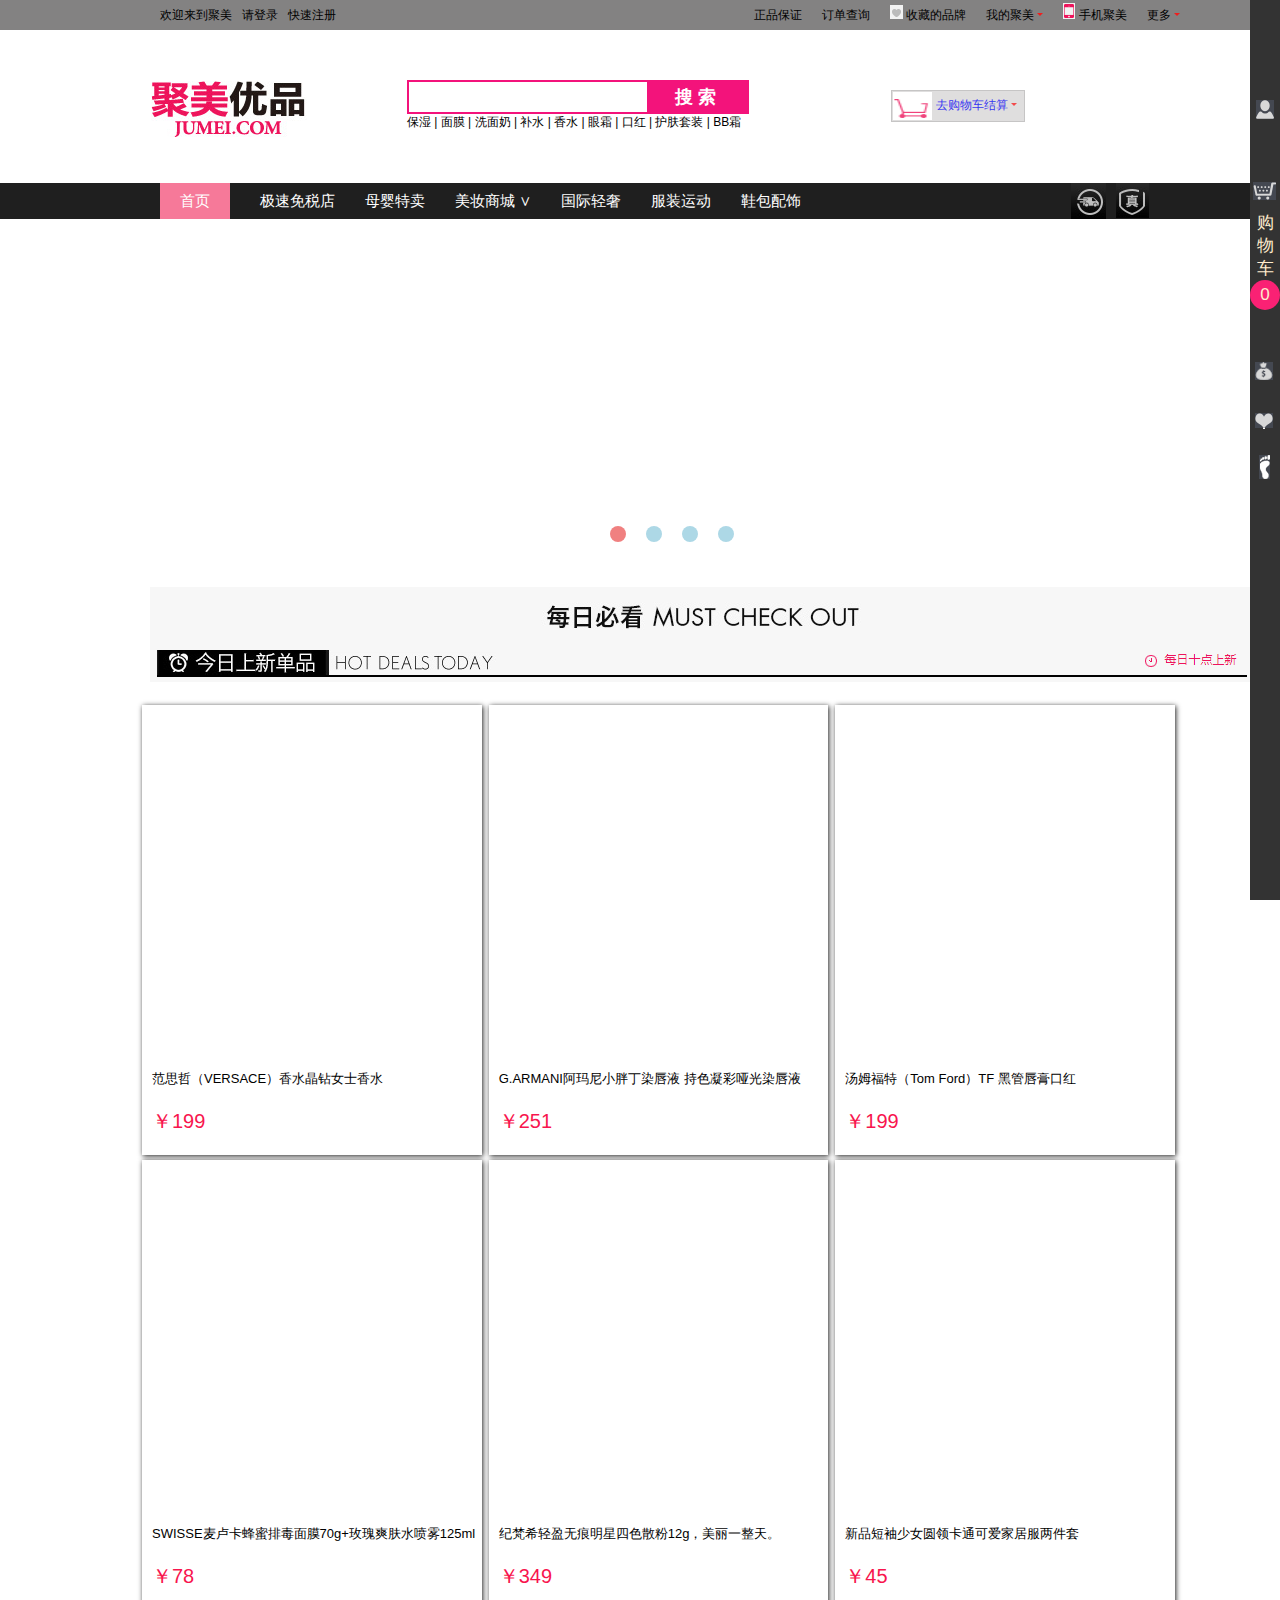
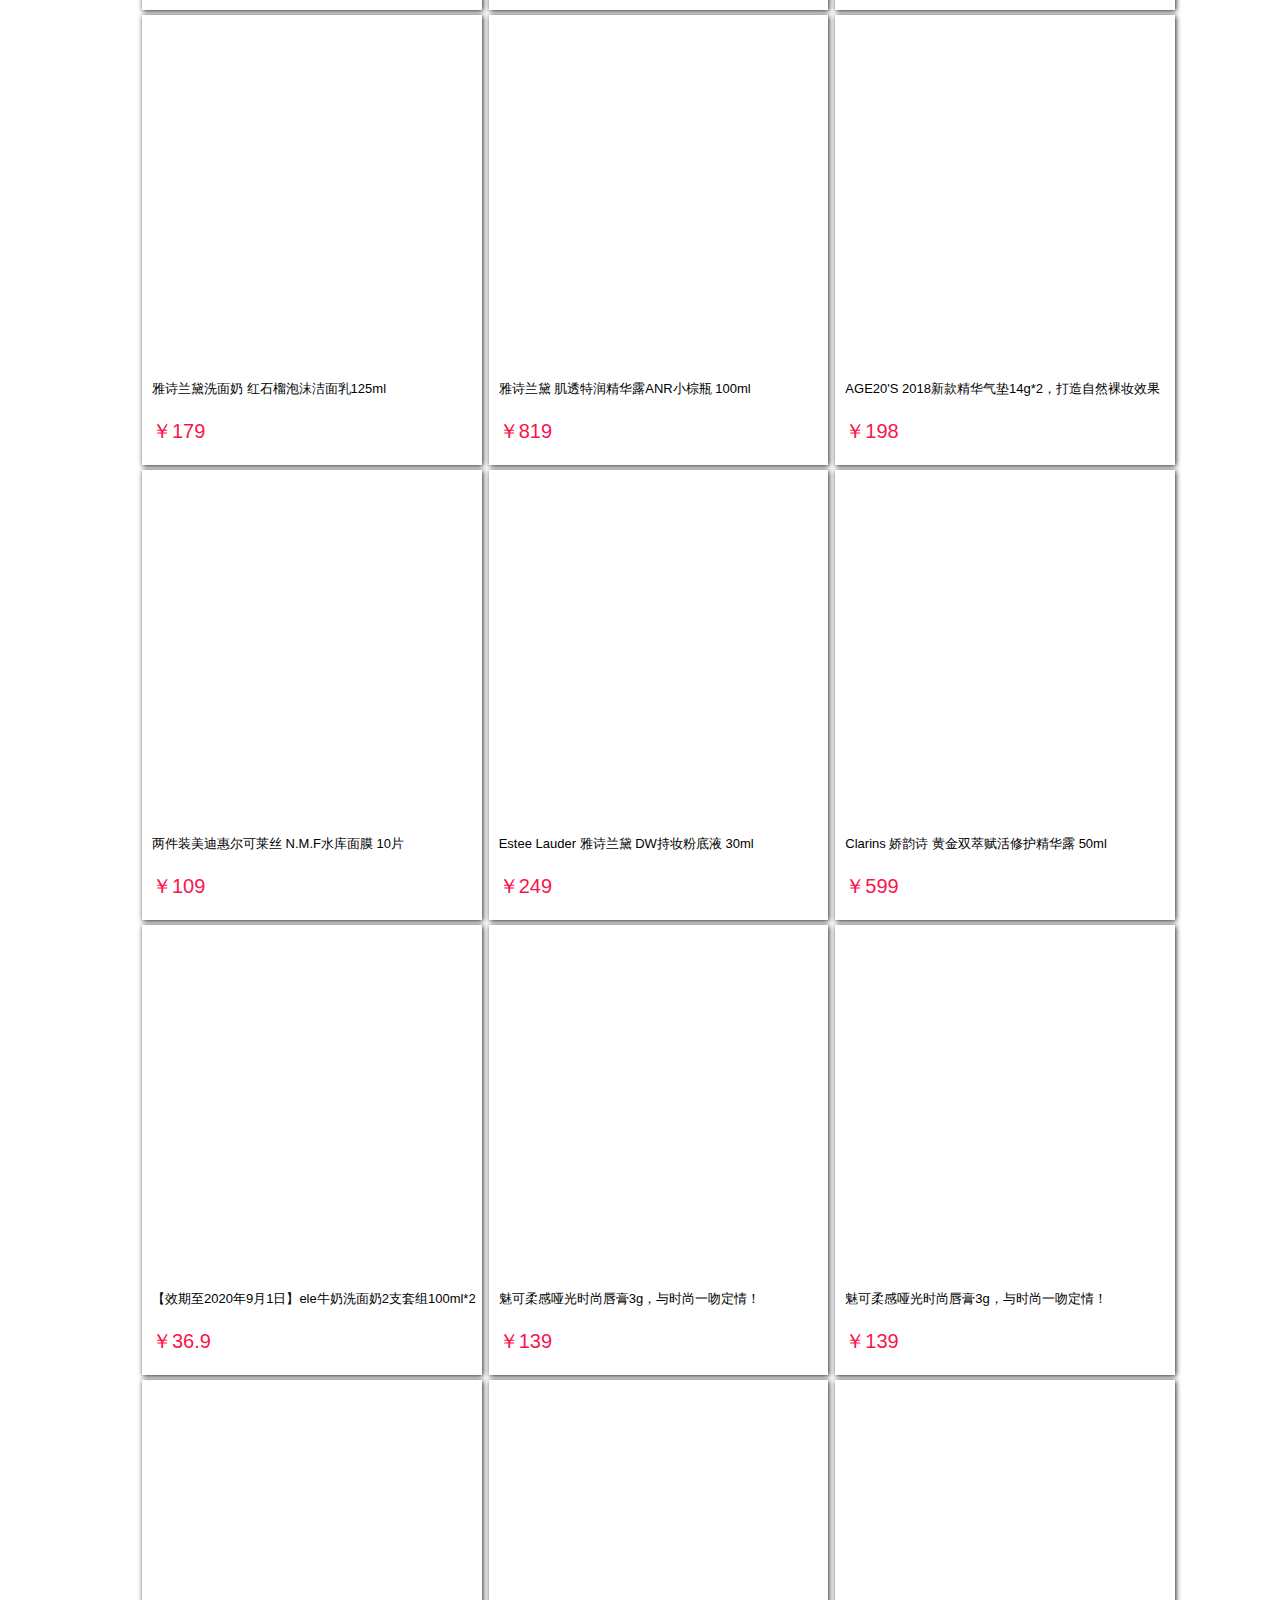
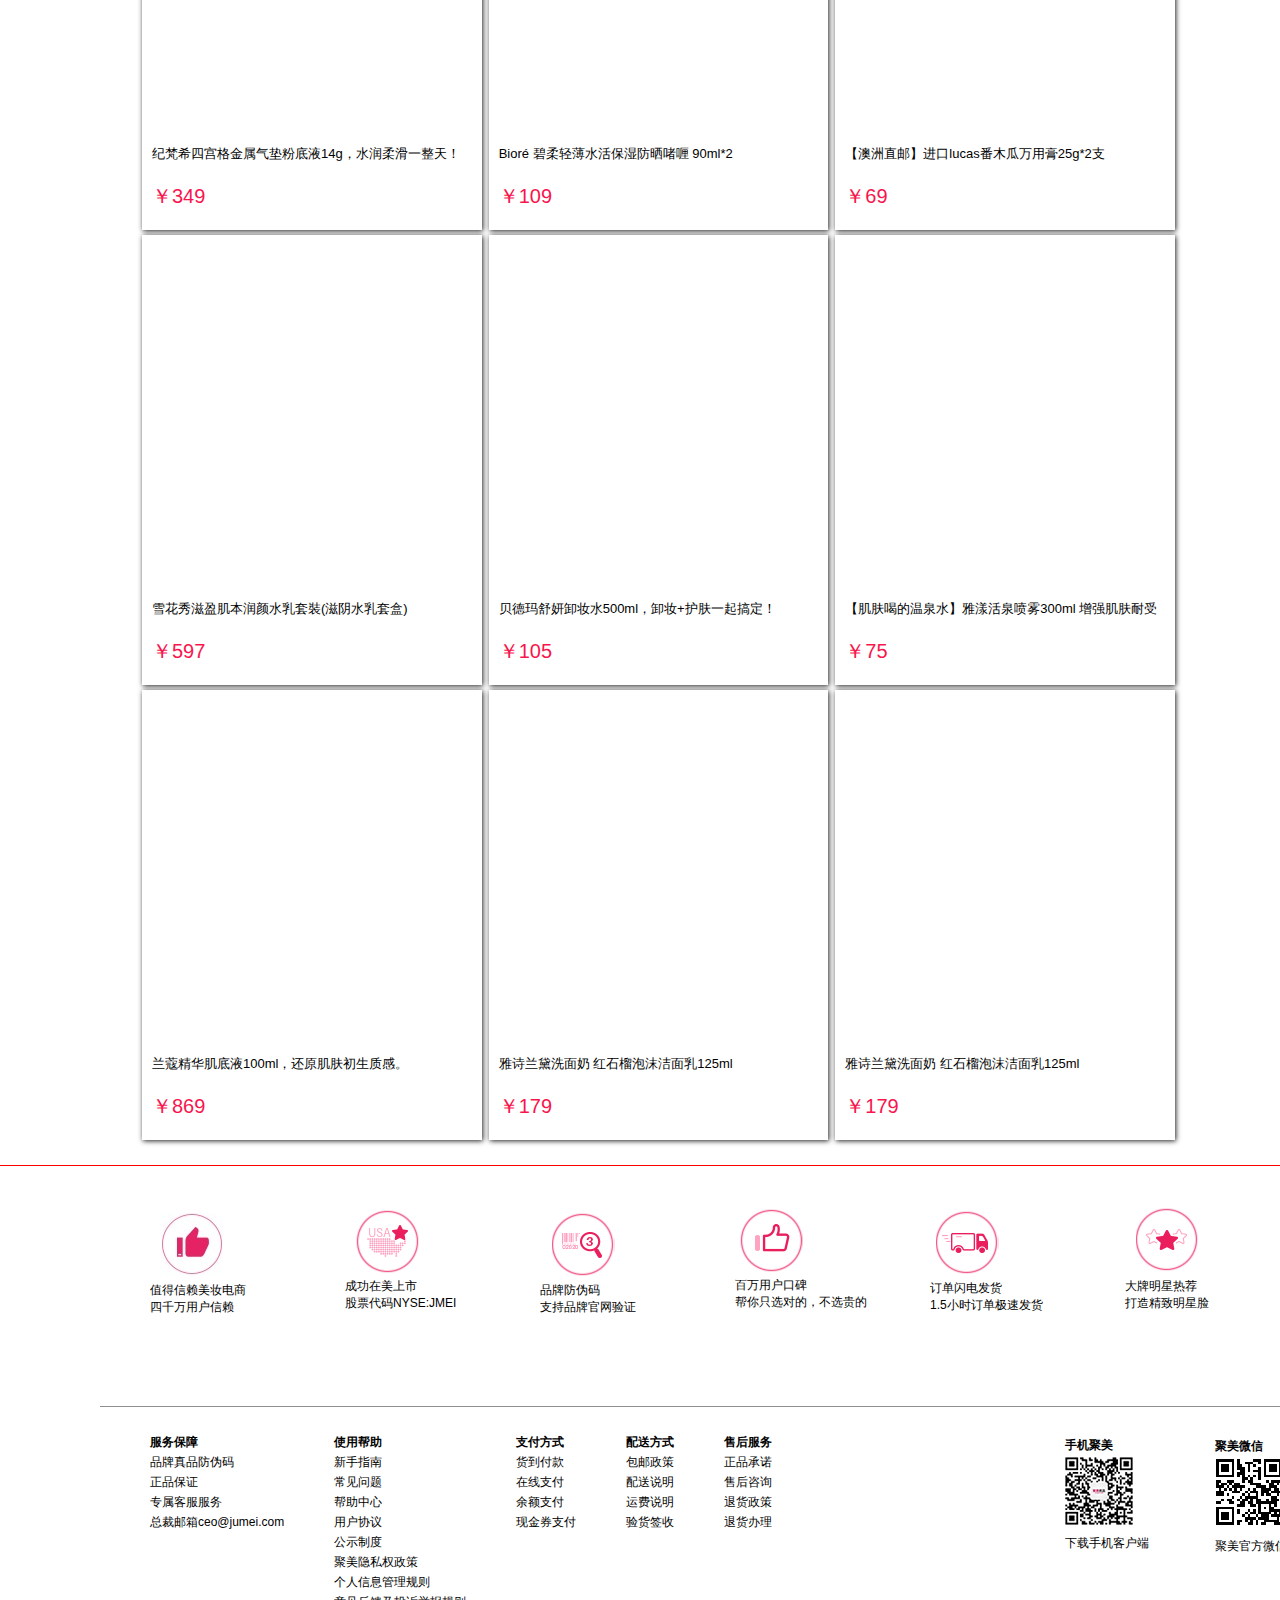
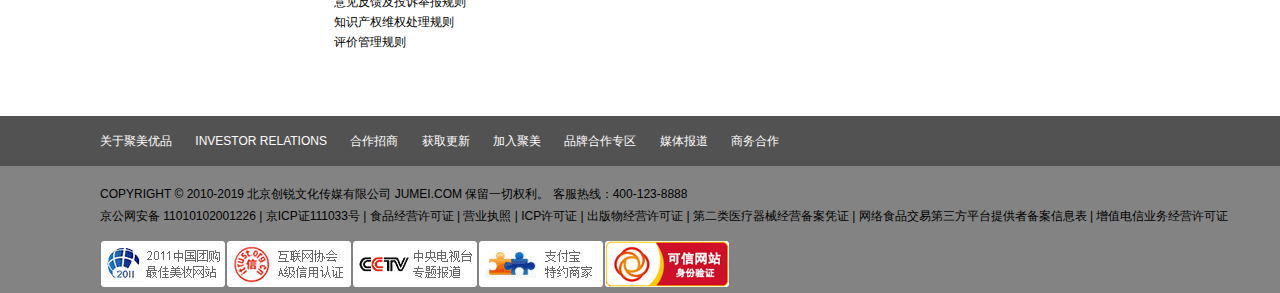
==== commit 700fa3ed: "聚美优品" ====
--- a/聚美优品2/index.html
+++ b/聚美优品2/index.html
@@ -3,7 +3,7 @@
 <head>
     <meta charset="UTF-8">
     <meta name="viewport" content="width=device-width, initial-scale=1.0">
-    <title>Document</title>
+    <title>聚美优品</title>
     <link rel="stylesheet" href="css/reset.min.css">
     <link rel="stylesheet" href="index.css">
 </head>
@@ -25,79 +25,87 @@
             </div>
             <div class="header_top_right">
                 <ul>
-                    <li>
-                        <a href="javascript:;">正品保证</a>
-                    </li>
-                    <li>
-                        <a href="javascript:;">订单查询</a>
-                    </li>
-                    <li>
+                    <li class="box6">
+                        <a href="javascript:;">更多</a>
+                        <em class="triangle"></em>
+                        <P class="cue">
+                            <a href="">邀请好友</a>
+                            <a href="">加入收藏</a>
+                            <a href="">新浪微博</a>
+                            <a href="">聚美微信</a>
+                            <a href="">百度贴吧</a>
+                            <a href="">腾讯微博</a>
+                            <a href="">人人公众</a>
+                        </P>
+                        <!-- <div class="header_top_right_bottom2">
+                            <div class="box2">
+                                <div>
+                                    <a href="javascript:;">邀请好友</a>
+                                </div>
+                                <div>
+                                    <a href="javascript:;">加入收藏</a>
+                                </div>
+                                <div>
+                                    <div id="sina">
+                                        <img src="./img/sina_er.png" alt="">
+                                    </div> 
+                                    <div id="sina1">
+                                        <a href="javascript:;">新浪微博</a>
+                                    </div>
+                                </div>
+                                <div>
+                                    <div class="weixin">
+                                        <img src="./img/jumei_weixin_header1.png" alt="">
+                                    </div> 
+                                    <a href="javascript:;">聚美微信</a>
+                                </div>
+                                <div>
+                                    <a href="javascript:;">百度贴吧</a>
+                                </div>
+                                <div>
+                                    <div class="qq">
+                                        <img src="./img/qq_er.png" alt="">
+                                    </div>
+                                    <a href="javascript:;">腾讯微博</a>
+                                </div>
+                                <div>
+                                    <div class="ren">
+                                        <img src="./img/renren_er.png" alt="">
+                                    </div>
+                                    <a href="javascript:;">人人公众</a>
+                                </div>
+                            </div>
+                        </div> -->
+                    </li>
+                    <li class="box5">
+                        <img src="./img/shouji.png" alt="" class="icon">
+                        <a href="javascript:;" class="cap">手机聚美</a>
+                    </li>
+                    <li class="box4">
+                        <a href="">我的聚美 </a>
+                        <em class="triangle"></em>
+                        <P class="cur">
+                            <a href="">我的订单</a>
+                            <a href="">我的现金卷</a>
+                            <a href="">我的红包</a>
+                            <a href="">我的余额</a>
+                            <a href="">我的收藏</a>
+                            <a href="">我的心愿单</a>
+                            <a href="">会员中心</a>
+                            <a href="">礼品卡退换</a>
+                        </P>    
+                    </li>
+                    <li class="box3">
                         <img src="./img/心.png" alt="">
                         <a href="javascript:;">收藏的品牌</a>
                     </li>
-                    <li id="cur">
-                        <a href="javascript:;">我的聚美 &or;</a>
-                    </li>
-                    <li>
-                        <img src="./img/shouji.png" alt="" class="icon">
-                        <a href="javascript:;" class="cap">手机聚美</a>
-                    </li>
-                    <li id="cue">
-                        <a href="javascript:;">更多 &or;</a>
-                    </li>
-                </ul>
-            </div>
-            <div class="header_top_right_bottom1">
-                <ul class="lat1">
-                    <li>我的订单</li>
-                    <li>我的现金卷</li>
-                    <li>我的红包</li>
-                    <li>我的余额</li>
-                    <li>我的提现退款</li>
-                    <li>我的收藏</li>
-                    <li>我的心愿单</li>
-                    <li>会员中心</li>
-                    <li>礼品卡退换</li>
-                </ul>
-            </div>
-            <div class="header_top_right_bottom2">
-                <div class="lat2">
-                    <div>
-                        <a href="javascript:;">邀请好友</a>
-                    </div>
-                    <div>
-                        <a href="javascript:;">加入收藏</a>
-                    </div>
-                    <div>
-                        <!-- <div id="sina">
-                            <img src="./img/sina_er.png" alt="">
-                        </div> -->
-                        <div id="sina1">
-                            <a href="javascript:;">新浪微博</a>
-                        </div>
-                    </div>
-                    <div>
-                        <!-- <div class="weixin">
-                            <img src="./img/jumei_weixin_header1.png" alt="">
-                        </div> -->
-                        <a href="javascript:;">聚美微信</a>
-                    </div>
-                    <div>
-                        <a href="javascript:;">百度贴吧</a>
-                    </div>
-                    <div>
-                        <!-- <div class="qq">
-                            <img src="./img/qq_er.png" alt="">
-                        </div>  -->
-                        <a href="javascript:;">腾讯微博</a>
-                    </div>
-                    <div>
-                        <!-- <div class="ren">
-                            <img src="./img/renren_er.png" alt="">
-                        </div> -->
-                        <a href="javascript:;">人人公众</a>
-                    </div>
-                </div>
+                    <li class="box2">
+                        <a href="javascript:;">订单查询</a>
+                    </li>
+                    <li class="box1">
+                        <a href="javascript:;">正品保证</a>
+                    </li>
+                </ul>
             </div>
         </div>
         <div class="header_middle clearfix">
@@ -105,20 +113,23 @@
                 <img src="./img/logo.png" alt="">
             </div>
             <div class="header_middle_search" id="middle">
-                <div class="header_middle_search_up">
+                <!-- <div class="header_middle_search_up">
                     <a href="javascript:;">搜索</a>
-                </div>
+                </div> -->
+                <input type="text" placeholder="" class="header_middle_search_up">
+                <a href="javascript:;" class="header_middle_search_btn">搜索</a>
                 <div class="header_middle_search_bottom">
                     保湿 | 面膜 | 洗面奶 | 补水 | 香水 | 眼霜 | 口红 | 护肤套装 | BB霜
                 </div>
             </div>
             <div class="header_middle_car" id="middle">
                 <img src="./img/cart.gif" alt="">
-                <a href="javascript:;">去购物车结算 &or;</a>
-            </div>
-            <div class="header_middle_car_in">
-                <p>购物车中还没有商品，</p>
-                <p>快去挑选心爱的商品吧！</p>
+                <a href="javascript:;">去购物车结算</a>
+                <em class="triangle"></em>
+                <div class="header_middle_car_in">
+                    <p>购物车中还没有商品，</p>
+                    <p>快去挑选心爱的商品吧！</p>
+                </div>
             </div>
         </div>
         <div class="header_bottom clearfix">
@@ -325,7 +336,7 @@
         </div>
         <div class="navigation_sidebar">
             <div class="navigation_sidebar_nav1">
-                <img src="./img/20.png" alt="">
+                <i class="navigation_sidebar_nav1_peo"></i>
                 <div class="navigation_sidebar_nav1_shop">
                     <img src="./img/25.png" alt="" id="shop1">
                     <img src="./img/26.jpg" alt="" id="shop2">
@@ -335,72 +346,38 @@
                 </div>
             </div>
             <div class="navigation_sidebar_nav2">
-                <img src="./img/21.png" alt="">
+                <em class="navigation_sidebar_nav2_car"></em>
                 <p>购物车</p>
                 <div class="navigation_sidebar_nav2_num">
                     <p>0</p>
                 </div>
             </div>
             <div class="navigation_sidebar_nav3">
-                <img src="./img/22.png" alt="">
+                <i class="navigation_sidebar_nav3_money"></i>
                 <div class="navigation_sidebar_nav3_property">
                     <p>我的财产</p>
                 </div>
                 <em></em>
             </div>
             <div class="navigation_sidebar_nav4">
-                <img src="./img/23.png" alt="">
+                <i class="navigation_sidebar_nav4_wimg"></i>
                 <div class="navigation_sidebar_nav4_wish">
                     <p>我的心愿单</p>
                     <em></em>
-                </div>
-                
-            </div>
-        </div>
+                </div>   
+            </div>
+            <div class="navigation_sidebar_nav5">
+                <i class="navigation_sidebar_nav5_look"></i>
+                <div class="navigation_sidebar_nav5_see">
+                    <p>我的看过的</p>
+                    <em></em>
+                </div>   
+            </div>
+        </div> 
     </div>
 </body>
     <script src="./js/jquery.min.js"></script>
     <script src="./js/planting.js"></script>
     <script src="./js/loading.js"></script>
     <script src="./js/down.js"></script>
-    <script>
-		window.onscroll = function () {
-			let sT = document.documentElement.scrollTop,
-				cH = document.documentElement.clientHeight;
-			if (sT >= cH) {
-				coom.style.display = 'block';
-			} else {
-				coom.style.display = 'none';
-			}
-		};
-		cood.onclick = function () {
-			document.documentElement.scrollTop = 0;
-        };
-        cool.onclick = function () {
-			document.documentElement.scrollTop = 600;
-        };
-        coos.onclick = function () {
-			document.documentElement.scrollTop = 650;
-        };
-    </script>
-</html>
-<!-- <div class="navigation_left" id="">
-            <img src="./img/26.png" alt="">
-        </div> -->
-        <!-- <div class="card">
-            <a href="#">
-                <div class="lazyImageBox">
-                    <img src="img/QQ图片20200507163438.png" alt="" data-image="img/QQ图片20200507163438.png">
-                    <div class="ground">
-                    </div>
-                    <div class="left">
-                        <p>+加入购物车</p>
-                    </div>
-                    <div class="right">
-                        <p>海外直采</p>
-                    </div>
-                </div>
-                <p class="maid">whoo 后 拱辰享 美 奢华黄金气垫 BB霜 CC霜 遮瑕</p>
-                <p class="meid">￥279</p>
-            </a>
-        </div> -->
+</html>--- a/聚美优品2/index.css
+++ b/聚美优品2/index.css
@@ -21,6 +21,88 @@
   /*position: absolute;
         left: 0;
         top: 0;*/
+  /*.header_top_right_bottom2{
+            background-color: white;
+            z-index: 10;
+            display: none;
+            position: absolute;
+            right: 90px;
+            top: 30px;
+            border: 1px solid rgb(180, 180, 180);
+            text-align: center;
+            .lat2{
+                width: 100px;
+                height: 250px;
+                .sina{
+                    background-color: rgb(248, 202, 162);
+                    position: absolute;
+                    top: 0;
+                    left: -65px;
+                    width: 85px;
+                    height: 85px;
+                    border: 1px solid rgb(180, 180, 180);
+                    text-align: center;
+                    img{
+                        width: 70px;
+                        height: 70px;
+                        margin-top: 5px;
+                    }
+                }
+                .weixin{
+                    background-color: rgb(248, 202, 162);
+                    position: absolute;
+                    top: 0;
+                    left: -65px;
+                    width: 85px;
+                    height: 85px;
+                    border: 1px solid rgb(180, 180, 180);
+                    text-align: center;
+                    img{
+                        width: 70px;
+                        height: 70px;
+                        margin-top: 5px;
+                    }
+                }
+                .qq{
+                    background-color: rgb(248, 202, 162);
+                    position: absolute;
+                    top: 0;
+                    left: -65px;
+                    width: 85px;
+                    height: 85px;
+                    border: 1px solid rgb(180, 180, 180);
+                    text-align: center;
+                    
+                    img{
+                        width: 70px;
+                        height: 70px;
+                        margin-top: 5px;
+                    }
+                }
+                .ren{
+                    background-color: rgb(248, 202, 162);
+                    position: absolute;
+                    top: 0;
+                    left: -65px;
+                    width: 85px;
+                    height: 85px;
+                    border: 1px solid rgb(180, 180, 180);
+                    text-align: center;
+                    
+                    img{
+                        width: 70px;
+                        height: 70px;
+                        margin-top: 5px;
+                    }
+                }
+                a{
+                    color: black;
+                }
+                a:hover{
+                    color: red;
+                }   
+            }
+        }*/
 }
 .shopMall .header_top .header_top_left {
   padding-left: 150px;
@@ -40,133 +122,74 @@
   cursor: pointer;
 }
 .shopMall .header_top .header_top_right {
-  margin-left: 800px;
-  padding-right: 150px;
-}
-.shopMall .header_top .header_top_right ul li {
-  padding-left: 10px;
-  float: left;
-}
-.shopMall .header_top .header_top_right ul li a {
+  margin-right: 100px;
+}
+.shopMall .header_top .header_top_right li {
+  float: right;
+  padding-left: 20px;
+}
+.shopMall .header_top .header_top_right li .triangle {
+  transition: ease 0.2s;
+  display: inline-block;
+  height: 0;
+  width: 0;
+  border: 3px solid;
+  border-color: #f01e1e transparent transparent transparent;
+}
+.shopMall .header_top .header_top_right li a {
   color: black;
 }
-.shopMall .header_top .header_top_right ul li a:hover {
+.shopMall .header_top .header_top_right .box4:hover .triangle {
+  transform: rotate(180deg);
+}
+.shopMall .header_top .header_top_right .box6:hover .triangle {
+  transform: rotate(180deg);
+}
+.shopMall .header_top .header_top_right li:hover a {
+  color: #fc0808;
+  cursor: pointer;
+}
+.shopMall .header_top .header_top_right .box4 .cur {
+  padding: 8px 10px;
+  line-height: 20px;
+  background-color: white;
+  border: 1px solid #eee;
+  border-top: 1px;
+  position: absolute;
+  right: 220px;
+  width: 62px;
+  display: none;
+}
+.shopMall .header_top .header_top_right .box4 .cur a {
+  color: black;
+  font-size: 1px;
+}
+.shopMall .header_top .header_top_right .box4 .cur a:hover {
   color: red;
-  cursor: pointer;
-}
-.shopMall .header_top .header_top_right ul li img {
-  display: inline-block;
-  vertical-align: middle;
-  width: 15px;
-  height: 15px;
-  margin-bottom: 5px;
-}
-.shopMall .header_top .header_top_right ul li .cap {
+}
+.shopMall .header_top .header_top_right .box4:hover .cur {
+  display: block;
+}
+.shopMall .header_top .header_top_right .box6 .cue {
+  padding: 8px 10px;
+  line-height: 20px;
+  background-color: white;
+  border: 1px solid #eee;
+  border-top: 1px;
+  position: absolute;
+  right: 80px;
+  width: 52px;
+  display: none;
+  font-size: 5px;
+}
+.shopMall .header_top .header_top_right .box6 .cue a {
+  color: black;
+}
+.shopMall .header_top .header_top_right .box6 .cue a:hover {
   color: red;
 }
-.shopMall .header_top .header_top_right ul li .icon {
-  width: 12px;
-  height: 15px;
-}
-.shopMall .header_top .header_top_right_bottom1 {
-  display: none;
-  z-index: 10;
-  position: absolute;
-  right: 250px;
-  top: 29px;
-  border: 1px solid #b4b4b4;
-}
-.shopMall .header_top .header_top_right_bottom1 .lat1 {
-  width: 100px;
-  height: 280px;
-  background-color: #ffffff;
-}
-.shopMall .header_top .header_top_right_bottom1 .lat1 li {
-  margin-left: 15px;
-}
-.shopMall .header_top .header_top_right_bottom1 .lat1 li:hover {
-  color: red;
-  cursor: pointer;
-}
-.shopMall .header_top .header_top_right_bottom2 {
-  background-color: white;
-  z-index: 10;
-  display: none;
-  position: absolute;
-  right: 90px;
-  top: 30px;
-  border: 1px solid #b4b4b4;
-  text-align: center;
-}
-.shopMall .header_top .header_top_right_bottom2 .lat2 {
-  width: 100px;
-  height: 250px;
-}
-.shopMall .header_top .header_top_right_bottom2 .lat2 .sina {
-  background-color: #f8caa2;
-  position: absolute;
-  top: 0;
-  left: -65px;
-  width: 85px;
-  height: 85px;
-  border: 1px solid #b4b4b4;
-  text-align: center;
-}
-.shopMall .header_top .header_top_right_bottom2 .lat2 .sina img {
-  width: 70px;
-  height: 70px;
-  margin-top: 5px;
-}
-.shopMall .header_top .header_top_right_bottom2 .lat2 .weixin {
-  background-color: #f8caa2;
-  position: absolute;
-  top: 0;
-  left: -65px;
-  width: 85px;
-  height: 85px;
-  border: 1px solid #b4b4b4;
-  text-align: center;
-}
-.shopMall .header_top .header_top_right_bottom2 .lat2 .weixin img {
-  width: 70px;
-  height: 70px;
-  margin-top: 5px;
-}
-.shopMall .header_top .header_top_right_bottom2 .lat2 .qq {
-  background-color: #f8caa2;
-  position: absolute;
-  top: 0;
-  left: -65px;
-  width: 85px;
-  height: 85px;
-  border: 1px solid #b4b4b4;
-  text-align: center;
-}
-.shopMall .header_top .header_top_right_bottom2 .lat2 .qq img {
-  width: 70px;
-  height: 70px;
-  margin-top: 5px;
-}
-.shopMall .header_top .header_top_right_bottom2 .lat2 .ren {
-  background-color: #f8caa2;
-  position: absolute;
-  top: 0;
-  left: -65px;
-  width: 85px;
-  height: 85px;
-  border: 1px solid #b4b4b4;
-  text-align: center;
-}
-.shopMall .header_top .header_top_right_bottom2 .lat2 .ren img {
-  width: 70px;
-  height: 70px;
-  margin-top: 5px;
-}
-.shopMall .header_top .header_top_right_bottom2 .lat2 a {
-  color: black;
-}
-.shopMall .header_top .header_top_right_bottom2 .lat2 a:hover {
-  color: red;
+.shopMall .header_top .header_top_right .box6:hover .cue {
+  display: block;
 }
 .shopMall .header_middle {
   display: inline-block;
@@ -184,22 +207,31 @@
   float: left;
 }
 .shopMall .header_middle .header_middle_search {
-  margin-left: 150px;
+  position: relative;
+  margin-left: 100px;
+  float: left;
 }
 .shopMall .header_middle .header_middle_search .header_middle_search_up {
-  margin-top: 5px;
-  width: 400px;
-  height: 30px;
-  border: 3px solid #f04747;
-}
-.shopMall .header_middle .header_middle_search .header_middle_search_up a {
-  width: 70px;
-  height: 30px;
-  text-align: center;
-  background-color: #f03838;
-  font-size: 20px;
-  float: right;
-  color: #fff;
+  height: 20px;
+  width: 231px;
+  border: 2px solid #f3137b;
+  padding: 5px 5px;
+  display: block;
+}
+.shopMall .header_middle .header_middle_search .header_middle_search_btn {
+  position: absolute;
+  right: -8px;
+  top: 0;
+  height: 34px;
+  line-height: 34px;
+  width: 102px;
+  background-color: #f3137b;
+  border: #f3137b;
+  color: white;
+  font-size: 18px;
+  text-align: center;
+  font-weight: bolder;
+  letter-spacing: 5px;
 }
 .shopMall .header_middle .header_middle_car {
   width: 130px;
@@ -212,6 +244,15 @@
   padding: 1px 1px;
   margin-left: 150px;
   margin-top: 10px;
+  position: relative;
+}
+.shopMall .header_middle .header_middle_car .triangle {
+  transition: ease 0.2s;
+  display: inline-block;
+  height: 0;
+  width: 0;
+  border: 3px solid;
+  border-color: #f01e1e transparent transparent transparent;
 }
 .shopMall .header_middle .header_middle_car img {
   display: inline-block;
@@ -219,17 +260,17 @@
   width: 39px;
   height: 28px;
 }
-.shopMall .header_middle .header_middle_car_in {
-  position: absolute;
-  right: 202px;
-  top: 122px;
+.shopMall .header_middle .header_middle_car .header_middle_car_in {
+  position: absolute;
+  left: -1px;
   display: none;
   width: 180px;
   height: 50px;
   z-index: 10;
   border: 1px solid #bbbbbb;
-}
-.shopMall .header_middle .header_middle_car_in p {
+  background-color: #d8d6d6;
+}
+.shopMall .header_middle .header_middle_car .header_middle_car_in p {
   text-align: center;
 }
 .shopMall .header_bottom {
@@ -524,6 +565,7 @@
   background-color: #fb4007;
 }
 .shopMall .navigation_sidebar {
+  position: relative;
   z-index: 10;
   position: fixed;
   right: 0;
@@ -537,11 +579,12 @@
   text-align: center;
   cursor: pointer;
 }
-.shopMall .navigation_sidebar .navigation_sidebar_nav1 img {
-  position: relative;
-  text-align: center;
-  width: 30px;
-  height: 30px;
+.shopMall .navigation_sidebar .navigation_sidebar_nav1 .navigation_sidebar_nav1_peo {
+  display: inline-block;
+  width: 20px;
+  height: 20px;
+  background: url(img/ibar_sprites.png);
+  background-position: 1px 0px;
 }
 .shopMall .navigation_sidebar .navigation_sidebar_nav1 .navigation_sidebar_nav1_shop {
   z-index: 10;
@@ -604,14 +647,16 @@
   display: block;
 }
 .shopMall .navigation_sidebar .navigation_sidebar_nav2 {
+  margin-top: 50px;
   cursor: pointer;
-  margin-top: 50px;
-  text-align: center;
-}
-.shopMall .navigation_sidebar .navigation_sidebar_nav2 img {
-  text-align: center;
-  width: 30px;
-  height: 30px;
+  text-align: center;
+}
+.shopMall .navigation_sidebar .navigation_sidebar_nav2 .navigation_sidebar_nav2_car {
+  display: inline-block;
+  width: 25px;
+  height: 35px;
+  background: url(img/ibar_sprites.png);
+  background-position: 0px -20px;
 }
 .shopMall .navigation_sidebar .navigation_sidebar_nav2 p {
   color: blanchedalmond;
@@ -626,14 +671,15 @@
 }
 .shopMall .navigation_sidebar .navigation_sidebar_nav3 {
   position: relative;
+  margin-top: 50px;
   cursor: pointer;
-  margin-top: 40px;
-  text-align: center;
-}
-.shopMall .navigation_sidebar .navigation_sidebar_nav3 img {
-  text-align: center;
+}
+.shopMall .navigation_sidebar .navigation_sidebar_nav3 .navigation_sidebar_nav3_money {
+  display: inline-block;
   width: 30px;
   height: 30px;
+  background: url(img/ibar_sprites.png);
+  background-position: 5px -55px;
 }
 .shopMall .navigation_sidebar .navigation_sidebar_nav3 .navigation_sidebar_nav3_property {
   display: none;
@@ -644,12 +690,12 @@
   height: 30px;
   text-align: center;
   line-height: 30px;
-  background-color: #333333;
+  background-color: #949494;
 }
 .shopMall .navigation_sidebar .navigation_sidebar_nav3 em {
   display: none;
   border: 7px solid;
-  border-color: transparent transparent transparent #333333;
+  border-color: transparent transparent transparent #949494;
   position: absolute;
   left: -10px;
   top: 7px;
@@ -667,27 +713,29 @@
   cursor: pointer;
   text-align: center;
 }
-.shopMall .navigation_sidebar .navigation_sidebar_nav4 img {
-  text-align: center;
+.shopMall .navigation_sidebar .navigation_sidebar_nav4 .navigation_sidebar_nav4_wimg {
+  display: inline-block;
   width: 30px;
   height: 30px;
+  background: url(img/ibar_sprites.png);
+  background-position: 5px -75px;
 }
 .shopMall .navigation_sidebar .navigation_sidebar_nav4 .navigation_sidebar_nav4_wish {
   display: none;
   position: absolute;
   right: 40px;
-  top: 0;
+  top: 5px;
   width: 70px;
   height: 30px;
   text-align: center;
   line-height: 30px;
-  background-color: #333333;
+  background-color: #949494;
   transition: transfrom 0.35s;
 }
 .shopMall .navigation_sidebar .navigation_sidebar_nav4 em {
   display: none;
   border: 7px solid;
-  border-color: transparent transparent transparent #333333;
+  border-color: transparent transparent transparent #949494;
   position: absolute;
   right: -14px;
   top: 7px;
@@ -699,3 +747,43 @@
 .shopMall .navigation_sidebar .navigation_sidebar_nav4:hover em {
   display: block;
 }
+.shopMall .navigation_sidebar .navigation_sidebar_nav5 {
+  position: relative;
+  margin-top: 10px;
+  cursor: pointer;
+  text-align: center;
+}
+.shopMall .navigation_sidebar .navigation_sidebar_nav5 .navigation_sidebar_nav5_look {
+  display: inline-block;
+  width: 30px;
+  height: 40px;
+  background: url(img/ibar_sprites.png);
+  background-position: 5px -101px;
+}
+.shopMall .navigation_sidebar .navigation_sidebar_nav5 .navigation_sidebar_nav5_see {
+  display: none;
+  position: absolute;
+  right: 40px;
+  top: 10px;
+  width: 70px;
+  height: 30px;
+  text-align: center;
+  line-height: 30px;
+  background-color: #949494;
+  transition: transfrom 0.35s;
+}
+.shopMall .navigation_sidebar .navigation_sidebar_nav5 em {
+  display: none;
+  border: 7px solid;
+  border-color: transparent transparent transparent #949494;
+  position: absolute;
+  right: -14px;
+  top: 7px;
+  z-index: 1;
+}
+.shopMall .navigation_sidebar .navigation_sidebar_nav5:hover .navigation_sidebar_nav5_see {
+  display: block;
+}
+.shopMall .navigation_sidebar .navigation_sidebar_nav5:hover em {
+  display: block;
+}
